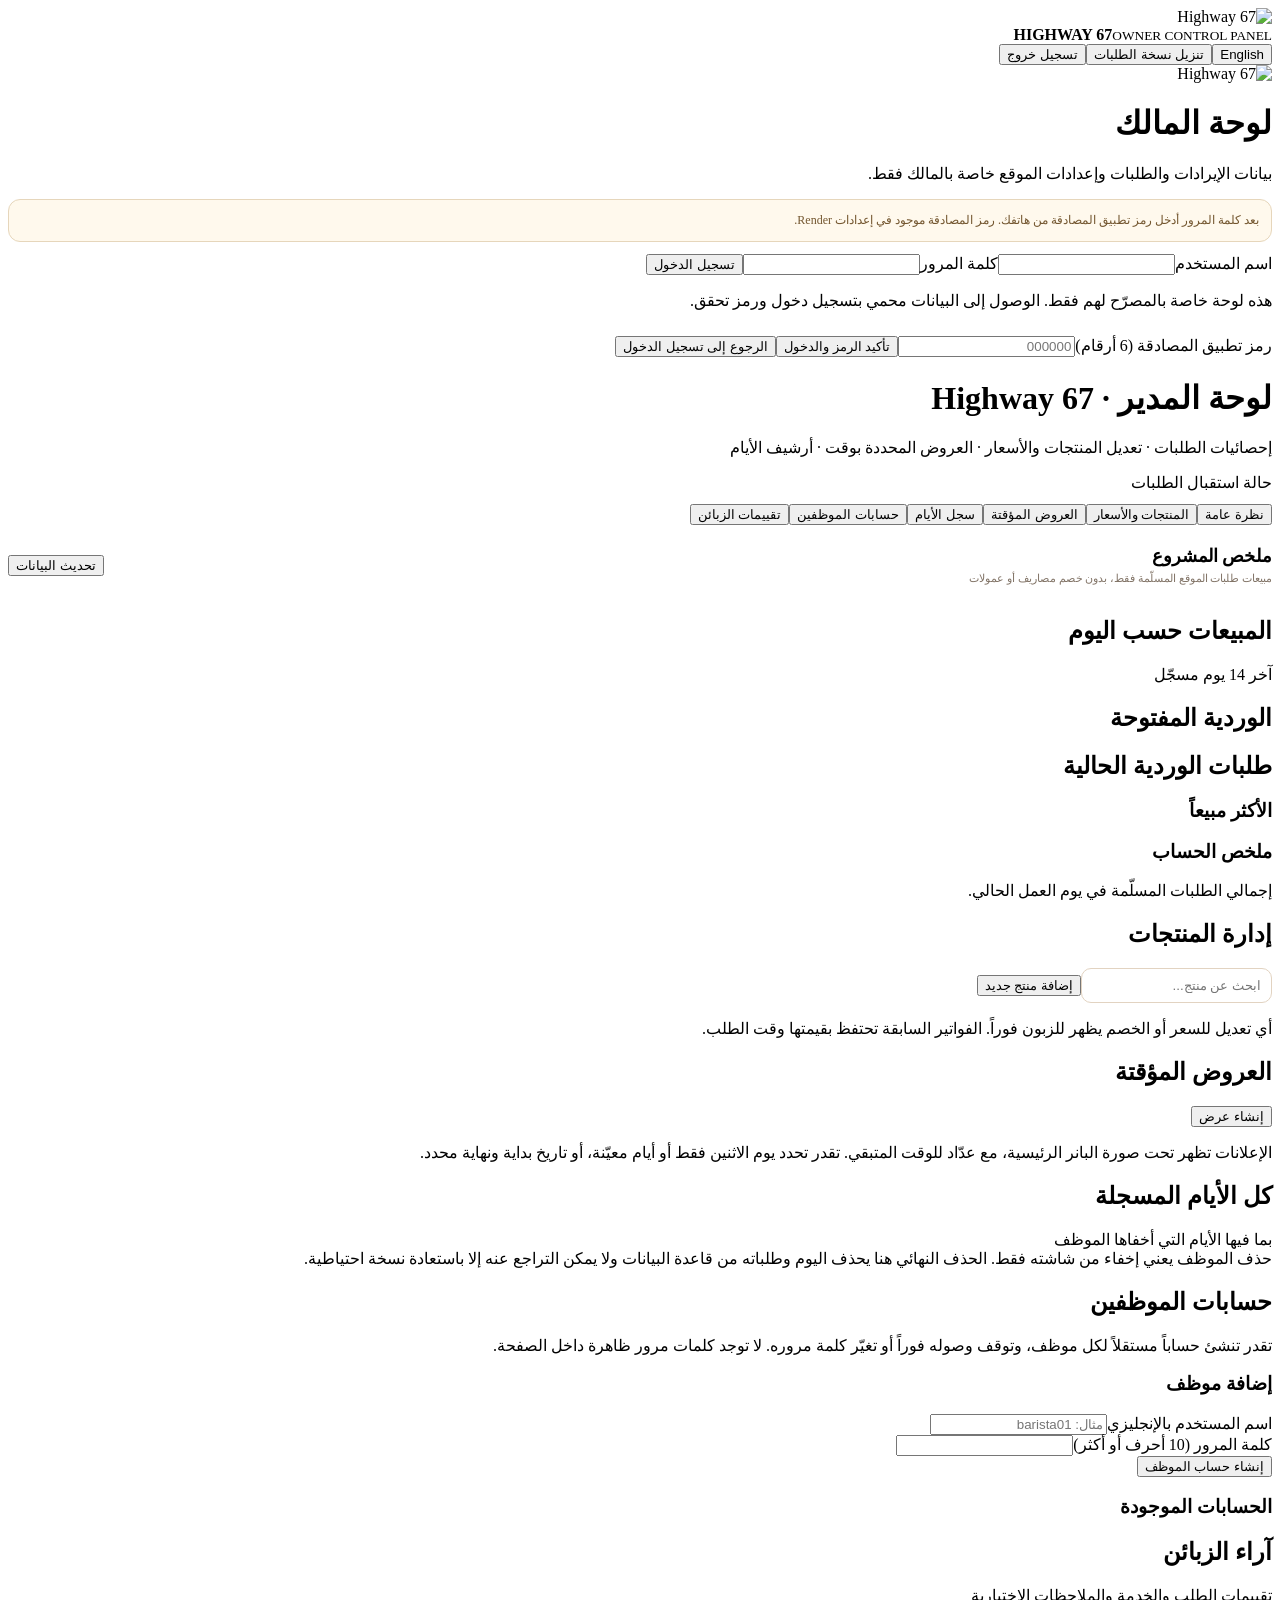
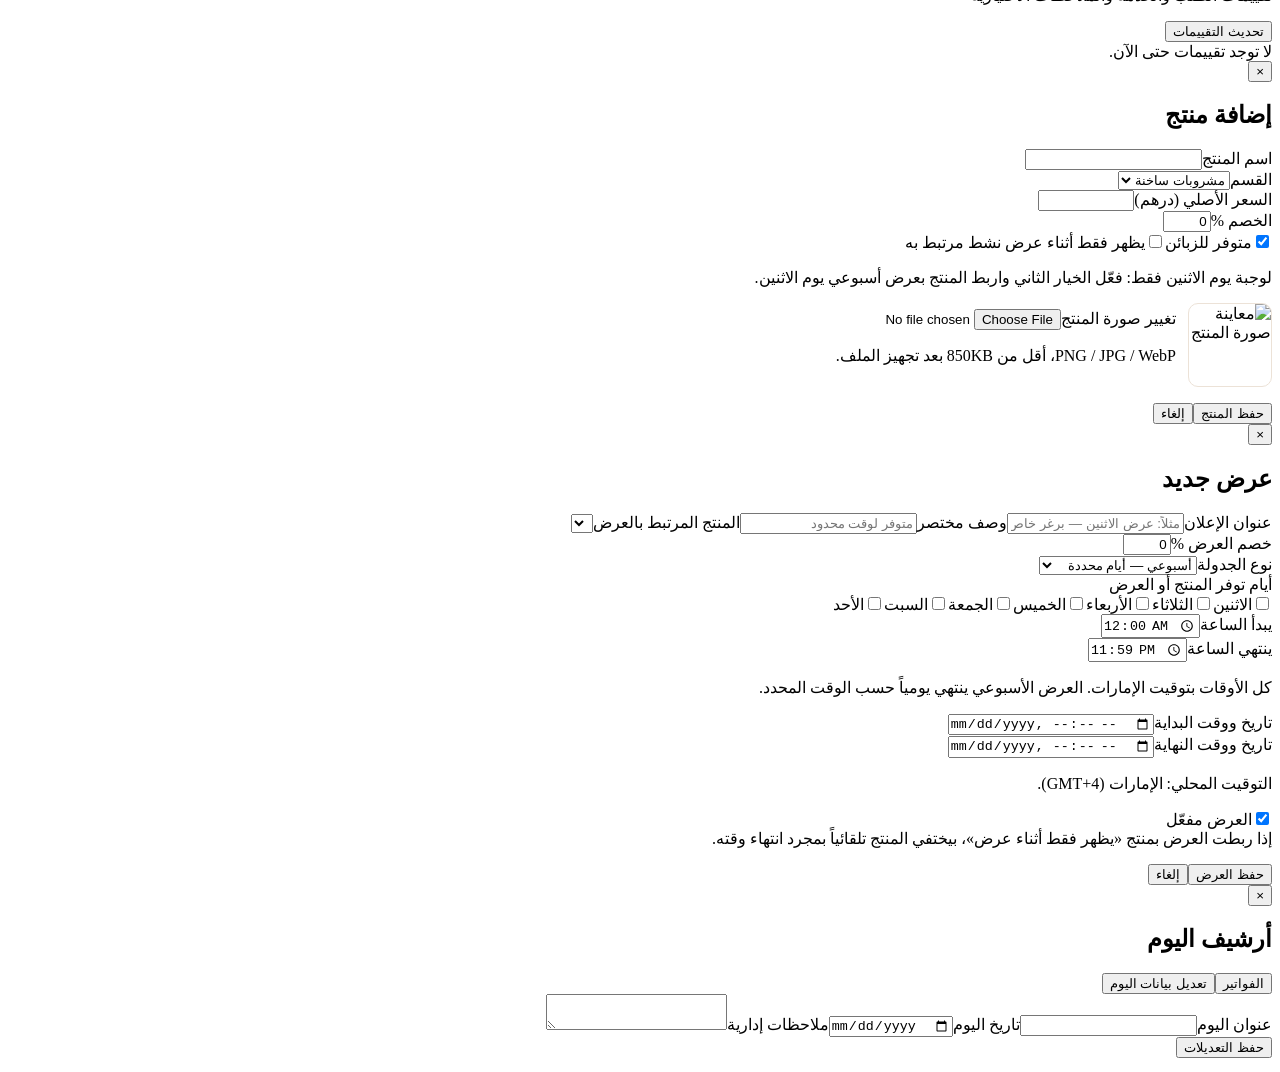
==== static/owner.html @ 9953841f "Clarify manager statistics reflect only delivered website orders" ====
<!doctype html><html lang="ar" dir="rtl"><head><meta charset="utf-8"><meta name="robots" content="noindex,nofollow"><meta name="viewport" content="width=device-width,initial-scale=1"><title>HIGHWAY 67 | المالك</title><link rel="stylesheet" href="/admin.css?v=6"><style>
.ownerTabs{margin-top:12px}.productRow{display:flex;align-items:center;gap:13px;padding:11px 0;border-bottom:1px solid #f1eae2;flex-wrap:wrap}.productRow img{width:72px;height:72px;object-fit:contain;border:1px solid #eee7dd;border-radius:9px}.productRow .pd{flex:1;min-width:160px}.productRow .pd b{display:block;font-size:14px}.productRow .pd small{color:#847365}.productRow .pvalue{min-width:90px}.promoMode{display:flex;gap:18px;align-items:center;background:#faf8f4;border-radius:12px;padding:12px}.promoMode label{margin:0;display:flex;align-items:center;gap:6px}.promoMode input{width:auto;margin:0}.uploadPreview{display:flex;align-items:center;gap:12px;margin-top:12px}.uploadPreview img{width:82px;height:82px;object-fit:contain;border:1px solid #ece2d7;border-radius:10px}
 .deleteInvoice{display:flex;justify-content:flex-end;padding:5px 14px 15px;margin-bottom:12px;border-bottom:1px solid #eee2d4}.deleteInvoice .button.red{background:#fff5f3;color:#a63832;border:1px solid #f0c7bf}.deleteInvoice .button.red:hover{background:#a63832;color:white}

/* Owner control workspace: readable metrics, product stock and mobile dashboard. */
.owner-2fa-note{border:1px solid #e6d6bb;background:#fff9ed;color:#73562f;border-radius:12px;padding:10px 12px;font-size:12px;line-height:1.8}
.owner-section-intro{display:flex;align-items:center;justify-content:space-between;gap:10px;margin:20px 0 12px;flex-wrap:wrap}
.owner-section-intro strong{font-size:18px;display:block}.owner-section-intro small{display:block;color:#827467;font-size:11px;margin-top:5px}
.owner-total-stats{display:grid;grid-template-columns:repeat(4,minmax(0,1fr));gap:12px;margin-bottom:16px}
.owner-total-card{border:1px solid #e7dbca;background:#fffcf7;padding:15px;border-radius:14px;min-width:0}
.owner-total-card .label{font-size:11px;color:#7d6b58;font-weight:750;margin-bottom:8px}.owner-total-card .value{font-size:clamp(18px,2.2vw,26px);font-weight:900;color:#3d2d20;white-space:nowrap}
.owner-total-card small{color:#8c7966;font-size:10px;display:block;margin-top:4px}
.owner-daily-panel{margin:0 0 18px}.owner-daily-sales{display:grid;gap:12px;max-height:400px;overflow-y:auto}
.owner-daily-row{display:grid;grid-template-columns:100px minmax(0,1fr) 100px;gap:10px;align-items:center}
.owner-daily-row small{color:#7e6a57}.owner-daily-track{height:12px;background:#f0e7dc;border-radius:20px;overflow:hidden}
.owner-daily-track i{display:block;height:100%;background:linear-gradient(90deg,#b98b4e,#7f5b31);border-radius:20px}
.owner-daily-row b{text-align:end;font-size:12px;color:#62462f}
#ownerProductSearch{max-width:210px;padding:9px 10px;border:1px solid #e2d3c1;border-radius:10px;background:white}
.productRow .owner-stock-btn{font-size:11px;white-space:nowrap}.productRow .owner-stock-state{font-size:11px;padding:5px 8px;border-radius:20px;background:#e2f2e7;color:#28734a;font-weight:800}
.productRow .owner-stock-state.off{background:#ffebe6;color:#a34635}
.owner-feedback-list{display:grid;gap:10px}.owner-review{border:1px solid #eadfcc;border-radius:13px;background:#fffdf9;padding:14px}
.owner-review .header{display:flex;justify-content:space-between;gap:12px;flex-wrap:wrap;margin-bottom:7px}
.owner-review .header b{font-size:13px}.owner-review .header small{color:#897968;font-size:11px}
.owner-review p{font-size:12px;color:#655342;line-height:1.65;margin:5px 0}.owner-review .stars{color:#cc9947;font-size:18px}
@media(max-width:900px){.owner-total-stats{grid-template-columns:repeat(2,minmax(0,1fr))}}
@media(max-width:600px){.owner-total-stats{gap:8px}.owner-total-card{padding:11px}.owner-total-card .value{font-size:18px}.owner-daily-row{grid-template-columns:75px minmax(0,1fr) 75px;gap:6px}.owner-daily-row b{font-size:10px}.ownerTabs{display:flex;flex-wrap:wrap;gap:6px}#ownerProductSearch{max-width:140px}.owner-section-intro strong{font-size:16px}}
</style></head><body data-language-page="owner">
<header><div class="brand"><img src="/assets/logo.webp" alt="Highway 67"><div><strong>HIGHWAY 67</strong><small>OWNER CONTROL PANEL</small></div></div><div class="headtools"><button id="langToggle" type="button" class="lang-toggle" aria-label="Switch to English">English</button><span id="clock"></span><button type="button" id="ownerExport" class="button outline sm hidden">تنزيل نسخة الطلبات</button><button class="button outline sm hidden" id="logout">تسجيل خروج</button></div></header>
<div class="loginScreen" id="loginScreen"><div class="loginbox"><img src="/assets/logo.webp" alt="Highway 67"><h1>لوحة المالك</h1><p>بيانات الإيرادات والطلبات وإعدادات الموقع خاصة بالمالك فقط.</p><p class="owner-2fa-note">بعد كلمة المرور أدخل رمز تطبيق المصادقة من هاتفك. رمز المصادقة موجود في إعدادات Render.</p><form id="loginForm"><label>اسم المستخدم</label><input id="username" autocomplete="username" required><label>كلمة المرور</label><input type="password" id="password" autocomplete="current-password" required><button class="button block" id="loginBtn" type="submit">تسجيل الدخول</button></form><p class="secureNotice">هذه لوحة خاصة بالمصرّح لهم فقط. الوصول إلى البيانات محمي بتسجيل دخول ورمز تحقق.</p><form class="hidden" id="verifyForm"><label>رمز تطبيق المصادقة (6 أرقام)</label><input type="text" id="otpCode" inputmode="numeric" pattern="[0-9]{4,10}" minlength="4" maxlength="10" autocomplete="one-time-code" placeholder="000000" required><button type="submit" class="button block" id="verifyBtn">تأكيد الرمز والدخول</button><button type="button" class="button outline block" style="margin-top:10px" id="backToLogin">الرجوع إلى تسجيل الدخول</button></form><div class="alert" id="loginError" role="alert"></div></div></div>
<main class="wrap hidden" id="dashboard"><div class="heading"><div><h1>لوحة المدير · Highway 67</h1><p>إحصائيات الطلبات · تعديل المنتجات والأسعار · العروض المحددة بوقت · أرشيف الأيام</p></div><span class="status" id="shiftStatus">حالة استقبال الطلبات</span></div>
<nav class="tabs ownerTabs" id="mainTabs"><button class="tab active" data-view="overview">نظرة عامة</button><button class="tab" data-view="products">المنتجات والأسعار</button><button class="tab" data-view="promos">العروض المؤقتة</button><button class="tab" data-view="archive">سجل الأيام</button><button class="tab" data-view="staffAccounts">حسابات الموظفين</button><button class="tab" data-view="feedback">تقييمات الزبائن</button></nav>
<section id="view-overview"><div class="owner-section-intro"><div><strong>ملخص المشروع</strong><small>مبيعات طلبات الموقع المسلّمة فقط، بدون خصم مصاريف أو عمولات</small></div><button class="button outline sm" type="button" id="ownerRefresh">تحديث البيانات</button></div><div class="owner-total-stats" id="ownerTotalStats"></div><div class="panel owner-daily-panel"><div class="sectionTitle"><h2>المبيعات حسب اليوم</h2><span class="small muted">آخر 14 يوم مسجّل</span></div><div id="ownerDailySales" class="owner-daily-sales"></div></div><div class="sectionTitle"><h2>الوردية المفتوحة</h2></div><div class="stats" id="overviewStats"></div><div class="two"><section class="panel"><div class="sectionTitle"><h2>طلبات الوردية الحالية</h2><span id="shiftIdLabel" class="muted small"></span></div><div class="list" id="recentOrders"></div></section><aside class="side"><section class="panel"><h3>الأكثر مبيعاً</h3><div id="overviewTop"></div></section><section class="panel"><h3>ملخص الحساب</h3><div id="overviewTotals"></div><div class="warning">إجمالي الطلبات المسلّمة في يوم العمل الحالي.</div></section></aside></div></section>
<section id="view-products" class="hidden"><div class="panel"><div class="sectionTitle"><h2>إدارة المنتجات</h2><div class="actions"><input type="search" id="ownerProductSearch" placeholder="ابحث عن منتج..." aria-label="بحث عن منتج"><button class="button" id="newProduct">إضافة منتج جديد</button></div></div><p class="hint">أي تعديل للسعر أو الخصم يظهر للزبون فوراً. الفواتير السابقة تحتفظ بقيمتها وقت الطلب.</p><div id="productList"></div></div></section>
<section id="view-promos" class="hidden"><div class="panel"><div class="sectionTitle"><h2>العروض المؤقتة</h2><button class="button" id="newPromo">إنشاء عرض</button></div><p class="hint">الإعلانات تظهر تحت صورة البانر الرئيسية، مع عدّاد للوقت المتبقي. تقدر تحدد يوم الاثنين فقط أو أيام معيّنة، أو تاريخ بداية ونهاية محدد.</p><div id="promoList" class="list"></div></div></section>
<section id="view-archive" class="hidden"><div class="panel"><div class="sectionTitle"><h2>كل الأيام المسجلة</h2><span class="small muted">بما فيها الأيام التي أخفاها الموظف</span></div><div class="warning" style="margin-bottom:15px">حذف الموظف يعني إخفاء من شاشته فقط. الحذف النهائي هنا يحذف اليوم وطلباته من قاعدة البيانات ولا يمكن التراجع عنه إلا باستعادة نسخة احتياطية.</div><div id="archiveList" class="archive"></div></div></section>
<section id="view-staffAccounts" class="hidden"><section class="panel"><h2>حسابات الموظفين</h2><p class="hint">تقدر تنشئ حساباً مستقلاً لكل موظف، وتوقف وصوله فوراً أو تغيّر كلمة مروره. لا توجد كلمات مرور ظاهرة داخل الصفحة.</p><div class="accountBox"><h3>إضافة موظف</h3><form id="newStaffForm"><div class="formgrid"><div><label>اسم المستخدم بالإنجليزي</label><input type="text" id="staffAccountName" autocomplete="off" pattern="[a-zA-Z0-9._-]{3,32}" minlength="3" maxlength="32" required placeholder="مثال: barista01"></div><div><label>كلمة المرور (10 أحرف أو أكثر)</label><input type="password" id="staffAccountPassword" minlength="10" maxlength="128" autocomplete="new-password" required></div></div><button class="button" type="submit" id="createStaffBtn">إنشاء حساب الموظف</button></form><p class="alert" id="accountError" role="alert"></p></div><h3>الحسابات الموجودة</h3><div id="staffAccountsList"></div></section></section>
<section id="view-feedback" class="hidden"><section class="panel"><div class="sectionTitle"><div><h2>آراء الزبائن</h2><p class="hint">تقييمات الطلب والخدمة والملاحظات الاختيارية</p></div><button class="button outline sm" type="button" id="refreshOwnerFeedback">تحديث التقييمات</button></div><div id="ownerFeedbackList" class="owner-feedback-list"><div class="empty">لا توجد تقييمات حتى الآن.</div></div></section></section>
</main>
<div id="productModal" class="modalBackdrop"><div class="modal"><button class="close" data-close="productModal">×</button><h2 id="productTitle">إضافة منتج</h2><form id="productForm"><input type="hidden" id="productId"><div class="formgrid"><div><label>اسم المنتج</label><input id="productName" maxlength="75" required></div><div><label>القسم</label><select id="productCat"><option value="Hot Drinks">مشروبات ساخنة</option><option value="Cold Drinks">مشروبات باردة</option><option value="Croissants">كرواسون</option><option value="Desserts">حلويات</option><option value="Other">أخرى</option></select></div><div><label>السعر الأصلي (درهم)</label><input id="productPrice" type="number" min="0" max="10000" step="0.01" required></div><div><label>الخصم %</label><input id="productDiscount" type="number" min="0" max="90" step="1" value="0" required></div></div><label class="fieldcheck"><input type="checkbox" id="productAvailable" checked>متوفر للزبائن</label><label class="fieldcheck"><input type="checkbox" id="productPromoOnly">يظهر فقط أثناء عرض نشط مرتبط به</label><p class="hint">لوجبة يوم الاثنين فقط: فعّل الخيار الثاني واربط المنتج بعرض أسبوعي يوم الاثنين.</p><div class="uploadPreview"><img id="productImage" src="/assets/hot.webp" alt="معاينة صورة المنتج"><div><label for="productUpload">تغيير صورة المنتج</label><input type="file" id="productUpload" accept="image/png,image/jpeg,image/webp" style="max-width:280px"><p class="hint">PNG / JPG / WebP، أقل من 850KB بعد تجهيز الملف.</p></div></div><p id="productError" class="alert"></p><div class="formactions"><button type="submit" class="button" id="saveProduct">حفظ المنتج</button><button type="button" class="button outline" data-close="productModal">إلغاء</button></div></form></div></div>
<div id="promoModal" class="modalBackdrop"><div class="modal"><button class="close" data-close="promoModal">×</button><h2 id="promoTitle">عرض جديد</h2><form id="promoForm"><input type="hidden" id="promoId"><label>عنوان الإعلان</label><input id="promoName" required maxlength="85" placeholder="مثلاً: عرض الاثنين — برغر خاص"><label>وصف مختصر</label><input id="promoSubtitle" maxlength="170" placeholder="متوفر لوقت محدود"><label>المنتج المرتبط بالعرض</label><select id="promoProduct" required></select><div class="formgrid"><div><label>خصم العرض %</label><input id="promoDiscount" type="number" min="0" max="90" step="1" value="0" required></div><div><label>نوع الجدولة</label><select id="promoMode"><option value="weekly">أسبوعي — أيام محددة</option><option value="one_time">تاريخ محدد — مرة واحدة</option></select></div></div>
<div id="weeklyFields"><label>أيام توفر المنتج أو العرض</label><div class="weekdays"><label><input type="checkbox" value="0" class="dayCheck">الاثنين</label><label><input type="checkbox" value="1" class="dayCheck">الثلاثاء</label><label><input type="checkbox" value="2" class="dayCheck">الأربعاء</label><label><input type="checkbox" value="3" class="dayCheck">الخميس</label><label><input type="checkbox" value="4" class="dayCheck">الجمعة</label><label><input type="checkbox" value="5" class="dayCheck">السبت</label><label><input type="checkbox" value="6" class="dayCheck">الأحد</label></div><div class="formgrid"><div><label>يبدأ الساعة</label><input id="promoStartTime" type="time" value="00:00"></div><div><label>ينتهي الساعة</label><input id="promoEndTime" type="time" value="23:59"></div></div><p class="hint">كل الأوقات بتوقيت الإمارات. العرض الأسبوعي ينتهي يومياً حسب الوقت المحدد.</p></div>
<div id="onceFields" class="hidden"><div class="formgrid"><div><label>تاريخ ووقت البداية</label><input type="datetime-local" id="promoStartAt"></div><div><label>تاريخ ووقت النهاية</label><input type="datetime-local" id="promoEndAt"></div></div><p class="hint">التوقيت المحلي: الإمارات (GMT+4).</p></div>
<label class="fieldcheck"><input id="promoEnabled" type="checkbox" checked>العرض مفعّل</label><div class="hint">إذا ربطت العرض بمنتج «يظهر فقط أثناء عرض»، بيختفي المنتج تلقائياً بمجرد انتهاء وقته.</div><p id="promoError" class="alert"></p><div class="formactions"><button type="submit" class="button" id="savePromo">حفظ العرض</button><button type="button" class="button outline" data-close="promoModal">إلغاء</button></div></form></div></div>
<div id="shiftModal" class="modalBackdrop"><div class="modal"><button class="close" data-close="shiftModal">×</button><h2 id="shiftModalTitle">أرشيف اليوم</h2><div id="shiftModalStats" class="stats" style="grid-template-columns:repeat(2,1fr)"></div><nav class="tabs"><button class="tab active" data-archivetab="details">الفواتير</button><button class="tab" data-archivetab="edit">تعديل بيانات اليوم</button></nav><div class="list" id="shiftModalOrders"></div><form class="hidden" id="shiftEdit"><label>عنوان اليوم</label><input id="shiftEditLabel" maxlength="70"><label>تاريخ اليوم</label><input id="shiftEditDate" type="date" required><label>ملاحظات إدارية</label><textarea id="shiftEditNotes" maxlength="400"></textarea><div class="formactions"><button type="submit" class="button">حفظ التعديلات</button></div></form><p id="shiftModalError" class="alert"></p></div></div>
<script src="/i18n.js?v=6"></script><script src="/admin-common.js?v=6"></script><script src="/owner.js?v=6"></script></body></html>
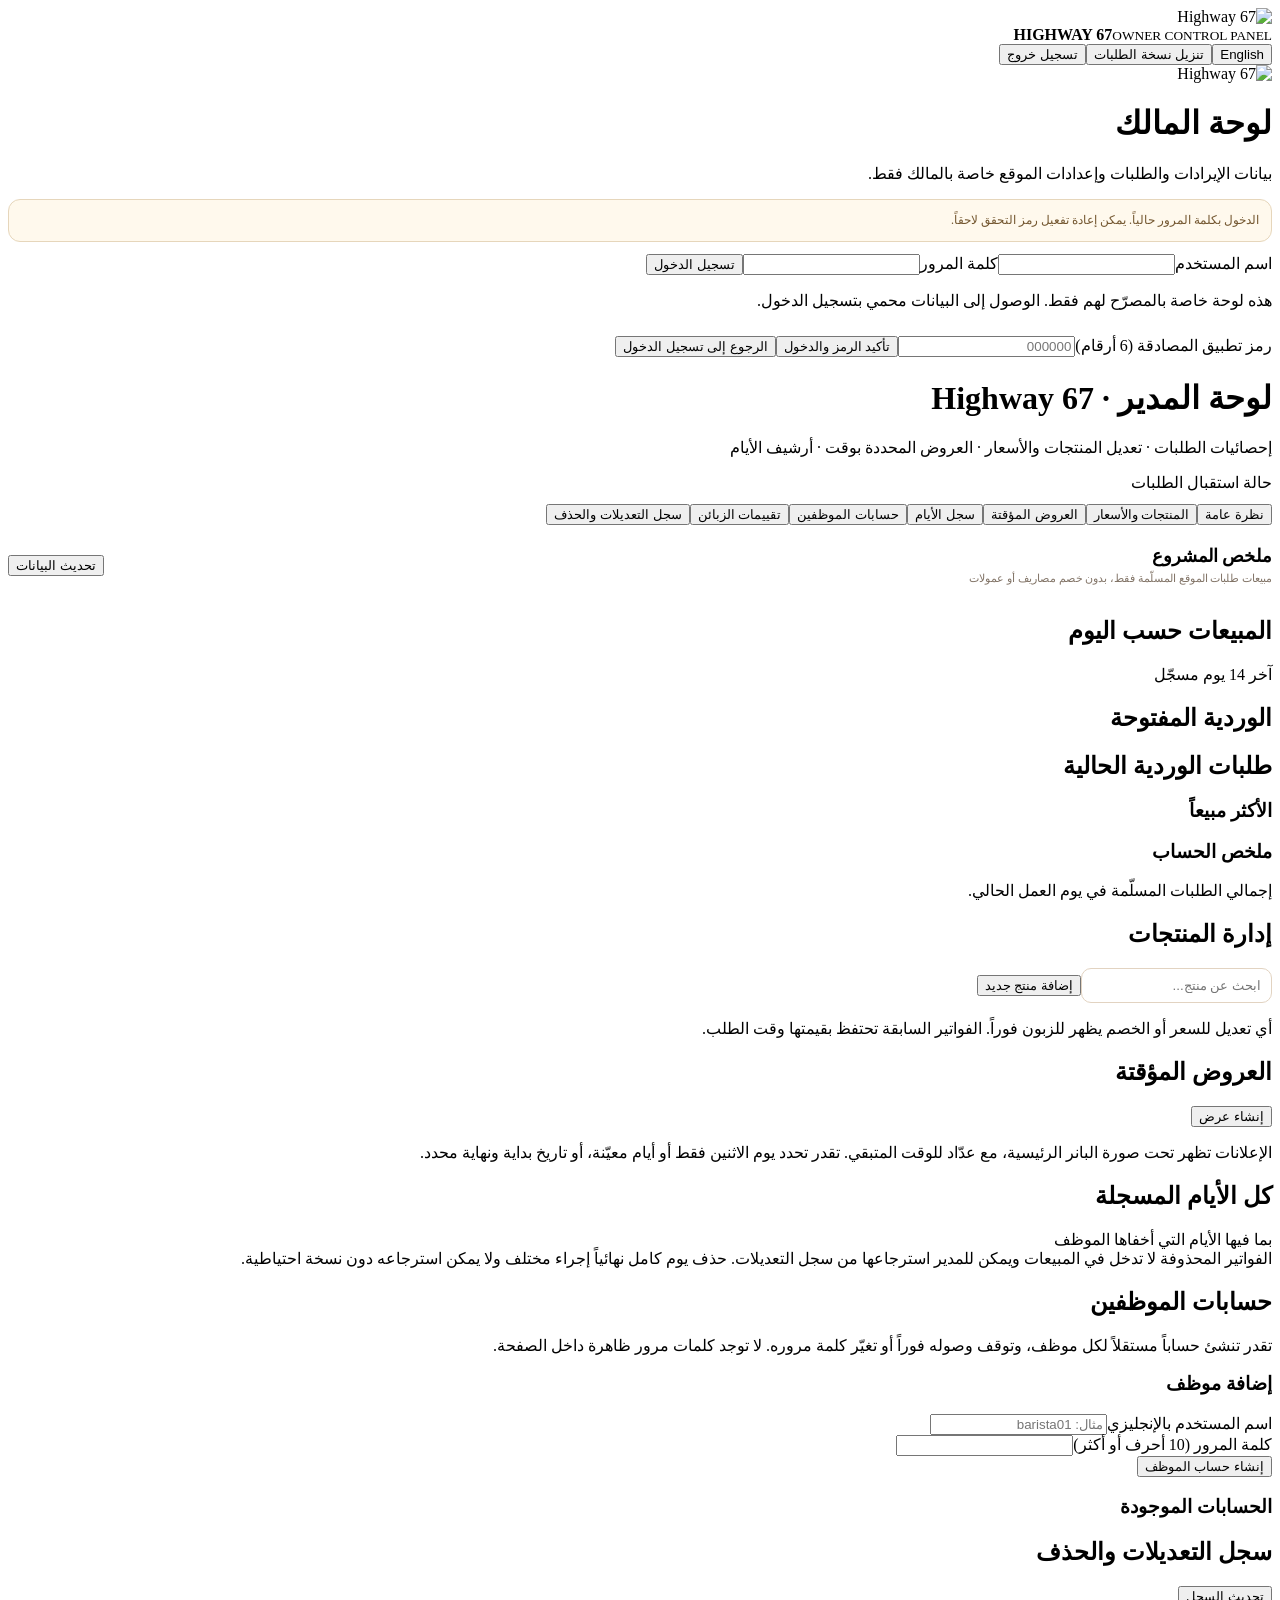
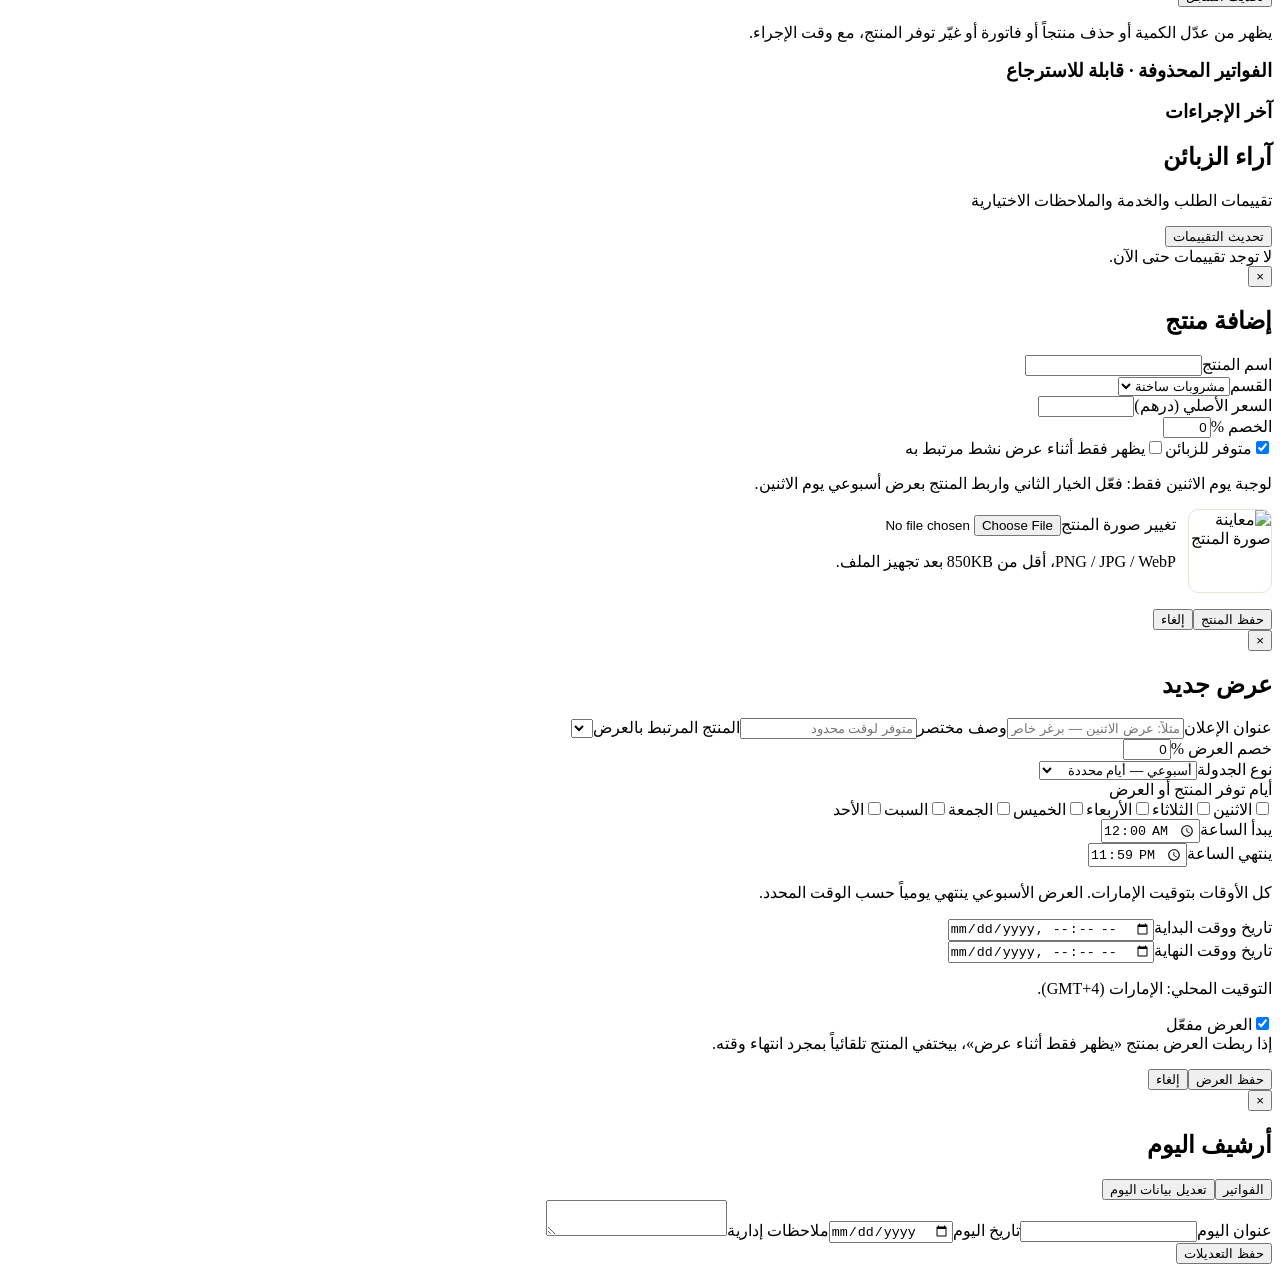
==== commit 713951b3: "Configure owner password login and expose invoice activity interfaces" ====
--- a/static/owner.html
+++ b/static/owner.html
@@ -26,15 +26,15 @@
 @media(max-width:600px){.owner-total-stats{gap:8px}.owner-total-card{padding:11px}.owner-total-card .value{font-size:18px}.owner-daily-row{grid-template-columns:75px minmax(0,1fr) 75px;gap:6px}.owner-daily-row b{font-size:10px}.ownerTabs{display:flex;flex-wrap:wrap;gap:6px}#ownerProductSearch{max-width:140px}.owner-section-intro strong{font-size:16px}}
 </style></head><body data-language-page="owner">
 <header><div class="brand"><img src="/assets/logo.webp" alt="Highway 67"><div><strong>HIGHWAY 67</strong><small>OWNER CONTROL PANEL</small></div></div><div class="headtools"><button id="langToggle" type="button" class="lang-toggle" aria-label="Switch to English">English</button><span id="clock"></span><button type="button" id="ownerExport" class="button outline sm hidden">تنزيل نسخة الطلبات</button><button class="button outline sm hidden" id="logout">تسجيل خروج</button></div></header>
-<div class="loginScreen" id="loginScreen"><div class="loginbox"><img src="/assets/logo.webp" alt="Highway 67"><h1>لوحة المالك</h1><p>بيانات الإيرادات والطلبات وإعدادات الموقع خاصة بالمالك فقط.</p><p class="owner-2fa-note">بعد كلمة المرور أدخل رمز تطبيق المصادقة من هاتفك. رمز المصادقة موجود في إعدادات Render.</p><form id="loginForm"><label>اسم المستخدم</label><input id="username" autocomplete="username" required><label>كلمة المرور</label><input type="password" id="password" autocomplete="current-password" required><button class="button block" id="loginBtn" type="submit">تسجيل الدخول</button></form><p class="secureNotice">هذه لوحة خاصة بالمصرّح لهم فقط. الوصول إلى البيانات محمي بتسجيل دخول ورمز تحقق.</p><form class="hidden" id="verifyForm"><label>رمز تطبيق المصادقة (6 أرقام)</label><input type="text" id="otpCode" inputmode="numeric" pattern="[0-9]{4,10}" minlength="4" maxlength="10" autocomplete="one-time-code" placeholder="000000" required><button type="submit" class="button block" id="verifyBtn">تأكيد الرمز والدخول</button><button type="button" class="button outline block" style="margin-top:10px" id="backToLogin">الرجوع إلى تسجيل الدخول</button></form><div class="alert" id="loginError" role="alert"></div></div></div>
+<div class="loginScreen" id="loginScreen"><div class="loginbox"><img src="/assets/logo.webp" alt="Highway 67"><h1>لوحة المالك</h1><p>بيانات الإيرادات والطلبات وإعدادات الموقع خاصة بالمالك فقط.</p><p class="owner-2fa-note">الدخول بكلمة المرور حالياً. يمكن إعادة تفعيل رمز التحقق لاحقاً.</p><form id="loginForm"><label>اسم المستخدم</label><input id="username" autocomplete="username" required><label>كلمة المرور</label><input type="password" id="password" autocomplete="current-password" required><button class="button block" id="loginBtn" type="submit">تسجيل الدخول</button></form><p class="secureNotice">هذه لوحة خاصة بالمصرّح لهم فقط. الوصول إلى البيانات محمي بتسجيل الدخول.</p><form class="hidden" id="verifyForm"><label>رمز تطبيق المصادقة (6 أرقام)</label><input type="text" id="otpCode" inputmode="numeric" pattern="[0-9]{4,10}" minlength="4" maxlength="10" autocomplete="one-time-code" placeholder="000000" required><button type="submit" class="button block" id="verifyBtn">تأكيد الرمز والدخول</button><button type="button" class="button outline block" style="margin-top:10px" id="backToLogin">الرجوع إلى تسجيل الدخول</button></form><div class="alert" id="loginError" role="alert"></div></div></div>
 <main class="wrap hidden" id="dashboard"><div class="heading"><div><h1>لوحة المدير · Highway 67</h1><p>إحصائيات الطلبات · تعديل المنتجات والأسعار · العروض المحددة بوقت · أرشيف الأيام</p></div><span class="status" id="shiftStatus">حالة استقبال الطلبات</span></div>
-<nav class="tabs ownerTabs" id="mainTabs"><button class="tab active" data-view="overview">نظرة عامة</button><button class="tab" data-view="products">المنتجات والأسعار</button><button class="tab" data-view="promos">العروض المؤقتة</button><button class="tab" data-view="archive">سجل الأيام</button><button class="tab" data-view="staffAccounts">حسابات الموظفين</button><button class="tab" data-view="feedback">تقييمات الزبائن</button></nav>
+<nav class="tabs ownerTabs" id="mainTabs"><button class="tab active" data-view="overview">نظرة عامة</button><button class="tab" data-view="products">المنتجات والأسعار</button><button class="tab" data-view="promos">العروض المؤقتة</button><button class="tab" data-view="archive">سجل الأيام</button><button class="tab" data-view="staffAccounts">حسابات الموظفين</button><button class="tab" data-view="feedback">تقييمات الزبائن</button><button class="tab" data-view="activity">سجل التعديلات والحذف</button></nav>
 <section id="view-overview"><div class="owner-section-intro"><div><strong>ملخص المشروع</strong><small>مبيعات طلبات الموقع المسلّمة فقط، بدون خصم مصاريف أو عمولات</small></div><button class="button outline sm" type="button" id="ownerRefresh">تحديث البيانات</button></div><div class="owner-total-stats" id="ownerTotalStats"></div><div class="panel owner-daily-panel"><div class="sectionTitle"><h2>المبيعات حسب اليوم</h2><span class="small muted">آخر 14 يوم مسجّل</span></div><div id="ownerDailySales" class="owner-daily-sales"></div></div><div class="sectionTitle"><h2>الوردية المفتوحة</h2></div><div class="stats" id="overviewStats"></div><div class="two"><section class="panel"><div class="sectionTitle"><h2>طلبات الوردية الحالية</h2><span id="shiftIdLabel" class="muted small"></span></div><div class="list" id="recentOrders"></div></section><aside class="side"><section class="panel"><h3>الأكثر مبيعاً</h3><div id="overviewTop"></div></section><section class="panel"><h3>ملخص الحساب</h3><div id="overviewTotals"></div><div class="warning">إجمالي الطلبات المسلّمة في يوم العمل الحالي.</div></section></aside></div></section>
 <section id="view-products" class="hidden"><div class="panel"><div class="sectionTitle"><h2>إدارة المنتجات</h2><div class="actions"><input type="search" id="ownerProductSearch" placeholder="ابحث عن منتج..." aria-label="بحث عن منتج"><button class="button" id="newProduct">إضافة منتج جديد</button></div></div><p class="hint">أي تعديل للسعر أو الخصم يظهر للزبون فوراً. الفواتير السابقة تحتفظ بقيمتها وقت الطلب.</p><div id="productList"></div></div></section>
 <section id="view-promos" class="hidden"><div class="panel"><div class="sectionTitle"><h2>العروض المؤقتة</h2><button class="button" id="newPromo">إنشاء عرض</button></div><p class="hint">الإعلانات تظهر تحت صورة البانر الرئيسية، مع عدّاد للوقت المتبقي. تقدر تحدد يوم الاثنين فقط أو أيام معيّنة، أو تاريخ بداية ونهاية محدد.</p><div id="promoList" class="list"></div></div></section>
-<section id="view-archive" class="hidden"><div class="panel"><div class="sectionTitle"><h2>كل الأيام المسجلة</h2><span class="small muted">بما فيها الأيام التي أخفاها الموظف</span></div><div class="warning" style="margin-bottom:15px">حذف الموظف يعني إخفاء من شاشته فقط. الحذف النهائي هنا يحذف اليوم وطلباته من قاعدة البيانات ولا يمكن التراجع عنه إلا باستعادة نسخة احتياطية.</div><div id="archiveList" class="archive"></div></div></section>
+<section id="view-archive" class="hidden"><div class="panel"><div class="sectionTitle"><h2>كل الأيام المسجلة</h2><span class="small muted">بما فيها الأيام التي أخفاها الموظف</span></div><div class="warning" style="margin-bottom:15px">الفواتير المحذوفة لا تدخل في المبيعات ويمكن للمدير استرجاعها من سجل التعديلات. حذف يوم كامل نهائياً إجراء مختلف ولا يمكن استرجاعه دون نسخة احتياطية.</div><div id="archiveList" class="archive"></div></div></section>
 <section id="view-staffAccounts" class="hidden"><section class="panel"><h2>حسابات الموظفين</h2><p class="hint">تقدر تنشئ حساباً مستقلاً لكل موظف، وتوقف وصوله فوراً أو تغيّر كلمة مروره. لا توجد كلمات مرور ظاهرة داخل الصفحة.</p><div class="accountBox"><h3>إضافة موظف</h3><form id="newStaffForm"><div class="formgrid"><div><label>اسم المستخدم بالإنجليزي</label><input type="text" id="staffAccountName" autocomplete="off" pattern="[a-zA-Z0-9._-]{3,32}" minlength="3" maxlength="32" required placeholder="مثال: barista01"></div><div><label>كلمة المرور (10 أحرف أو أكثر)</label><input type="password" id="staffAccountPassword" minlength="10" maxlength="128" autocomplete="new-password" required></div></div><button class="button" type="submit" id="createStaffBtn">إنشاء حساب الموظف</button></form><p class="alert" id="accountError" role="alert"></p></div><h3>الحسابات الموجودة</h3><div id="staffAccountsList"></div></section></section>
-<section id="view-feedback" class="hidden"><section class="panel"><div class="sectionTitle"><div><h2>آراء الزبائن</h2><p class="hint">تقييمات الطلب والخدمة والملاحظات الاختيارية</p></div><button class="button outline sm" type="button" id="refreshOwnerFeedback">تحديث التقييمات</button></div><div id="ownerFeedbackList" class="owner-feedback-list"><div class="empty">لا توجد تقييمات حتى الآن.</div></div></section></section>
+<section id="view-activity" class="hidden"><div class="panel"><div class="sectionTitle"><h2>سجل التعديلات والحذف</h2><button type="button" class="button outline sm" id="refreshOwnerActivity">تحديث السجل</button></div><p class="hint">يظهر من عدّل الكمية أو حذف منتجاً أو فاتورة أو غيّر توفر المنتج، مع وقت الإجراء.</p><h3>الفواتير المحذوفة · قابلة للاسترجاع</h3><div id="ownerDeletedInvoices" class="activity-list"></div><h3>آخر الإجراءات</h3><div id="ownerActivityList" class="activity-list"></div></div></section><section id="view-feedback" class="hidden"><section class="panel"><div class="sectionTitle"><div><h2>آراء الزبائن</h2><p class="hint">تقييمات الطلب والخدمة والملاحظات الاختيارية</p></div><button class="button outline sm" type="button" id="refreshOwnerFeedback">تحديث التقييمات</button></div><div id="ownerFeedbackList" class="owner-feedback-list"><div class="empty">لا توجد تقييمات حتى الآن.</div></div></section></section>
 </main>
 <div id="productModal" class="modalBackdrop"><div class="modal"><button class="close" data-close="productModal">×</button><h2 id="productTitle">إضافة منتج</h2><form id="productForm"><input type="hidden" id="productId"><div class="formgrid"><div><label>اسم المنتج</label><input id="productName" maxlength="75" required></div><div><label>القسم</label><select id="productCat"><option value="Hot Drinks">مشروبات ساخنة</option><option value="Cold Drinks">مشروبات باردة</option><option value="Croissants">كرواسون</option><option value="Desserts">حلويات</option><option value="Other">أخرى</option></select></div><div><label>السعر الأصلي (درهم)</label><input id="productPrice" type="number" min="0" max="10000" step="0.01" required></div><div><label>الخصم %</label><input id="productDiscount" type="number" min="0" max="90" step="1" value="0" required></div></div><label class="fieldcheck"><input type="checkbox" id="productAvailable" checked>متوفر للزبائن</label><label class="fieldcheck"><input type="checkbox" id="productPromoOnly">يظهر فقط أثناء عرض نشط مرتبط به</label><p class="hint">لوجبة يوم الاثنين فقط: فعّل الخيار الثاني واربط المنتج بعرض أسبوعي يوم الاثنين.</p><div class="uploadPreview"><img id="productImage" src="/assets/hot.webp" alt="معاينة صورة المنتج"><div><label for="productUpload">تغيير صورة المنتج</label><input type="file" id="productUpload" accept="image/png,image/jpeg,image/webp" style="max-width:280px"><p class="hint">PNG / JPG / WebP، أقل من 850KB بعد تجهيز الملف.</p></div></div><p id="productError" class="alert"></p><div class="formactions"><button type="submit" class="button" id="saveProduct">حفظ المنتج</button><button type="button" class="button outline" data-close="productModal">إلغاء</button></div></form></div></div>
 <div id="promoModal" class="modalBackdrop"><div class="modal"><button class="close" data-close="promoModal">×</button><h2 id="promoTitle">عرض جديد</h2><form id="promoForm"><input type="hidden" id="promoId"><label>عنوان الإعلان</label><input id="promoName" required maxlength="85" placeholder="مثلاً: عرض الاثنين — برغر خاص"><label>وصف مختصر</label><input id="promoSubtitle" maxlength="170" placeholder="متوفر لوقت محدود"><label>المنتج المرتبط بالعرض</label><select id="promoProduct" required></select><div class="formgrid"><div><label>خصم العرض %</label><input id="promoDiscount" type="number" min="0" max="90" step="1" value="0" required></div><div><label>نوع الجدولة</label><select id="promoMode"><option value="weekly">أسبوعي — أيام محددة</option><option value="one_time">تاريخ محدد — مرة واحدة</option></select></div></div>
@@ -42,4 +42,4 @@
 <div id="onceFields" class="hidden"><div class="formgrid"><div><label>تاريخ ووقت البداية</label><input type="datetime-local" id="promoStartAt"></div><div><label>تاريخ ووقت النهاية</label><input type="datetime-local" id="promoEndAt"></div></div><p class="hint">التوقيت المحلي: الإمارات (GMT+4).</p></div>
 <label class="fieldcheck"><input id="promoEnabled" type="checkbox" checked>العرض مفعّل</label><div class="hint">إذا ربطت العرض بمنتج «يظهر فقط أثناء عرض»، بيختفي المنتج تلقائياً بمجرد انتهاء وقته.</div><p id="promoError" class="alert"></p><div class="formactions"><button type="submit" class="button" id="savePromo">حفظ العرض</button><button type="button" class="button outline" data-close="promoModal">إلغاء</button></div></form></div></div>
 <div id="shiftModal" class="modalBackdrop"><div class="modal"><button class="close" data-close="shiftModal">×</button><h2 id="shiftModalTitle">أرشيف اليوم</h2><div id="shiftModalStats" class="stats" style="grid-template-columns:repeat(2,1fr)"></div><nav class="tabs"><button class="tab active" data-archivetab="details">الفواتير</button><button class="tab" data-archivetab="edit">تعديل بيانات اليوم</button></nav><div class="list" id="shiftModalOrders"></div><form class="hidden" id="shiftEdit"><label>عنوان اليوم</label><input id="shiftEditLabel" maxlength="70"><label>تاريخ اليوم</label><input id="shiftEditDate" type="date" required><label>ملاحظات إدارية</label><textarea id="shiftEditNotes" maxlength="400"></textarea><div class="formactions"><button type="submit" class="button">حفظ التعديلات</button></div></form><p id="shiftModalError" class="alert"></p></div></div>
-<script src="/i18n.js?v=6"></script><script src="/admin-common.js?v=6"></script><script src="/owner.js?v=6"></script></body></html>+<script src="/i18n.js?v=8"></script><script src="/admin-common.js?v=8"></script><script src="/owner.js?v=8"></script></body></html>
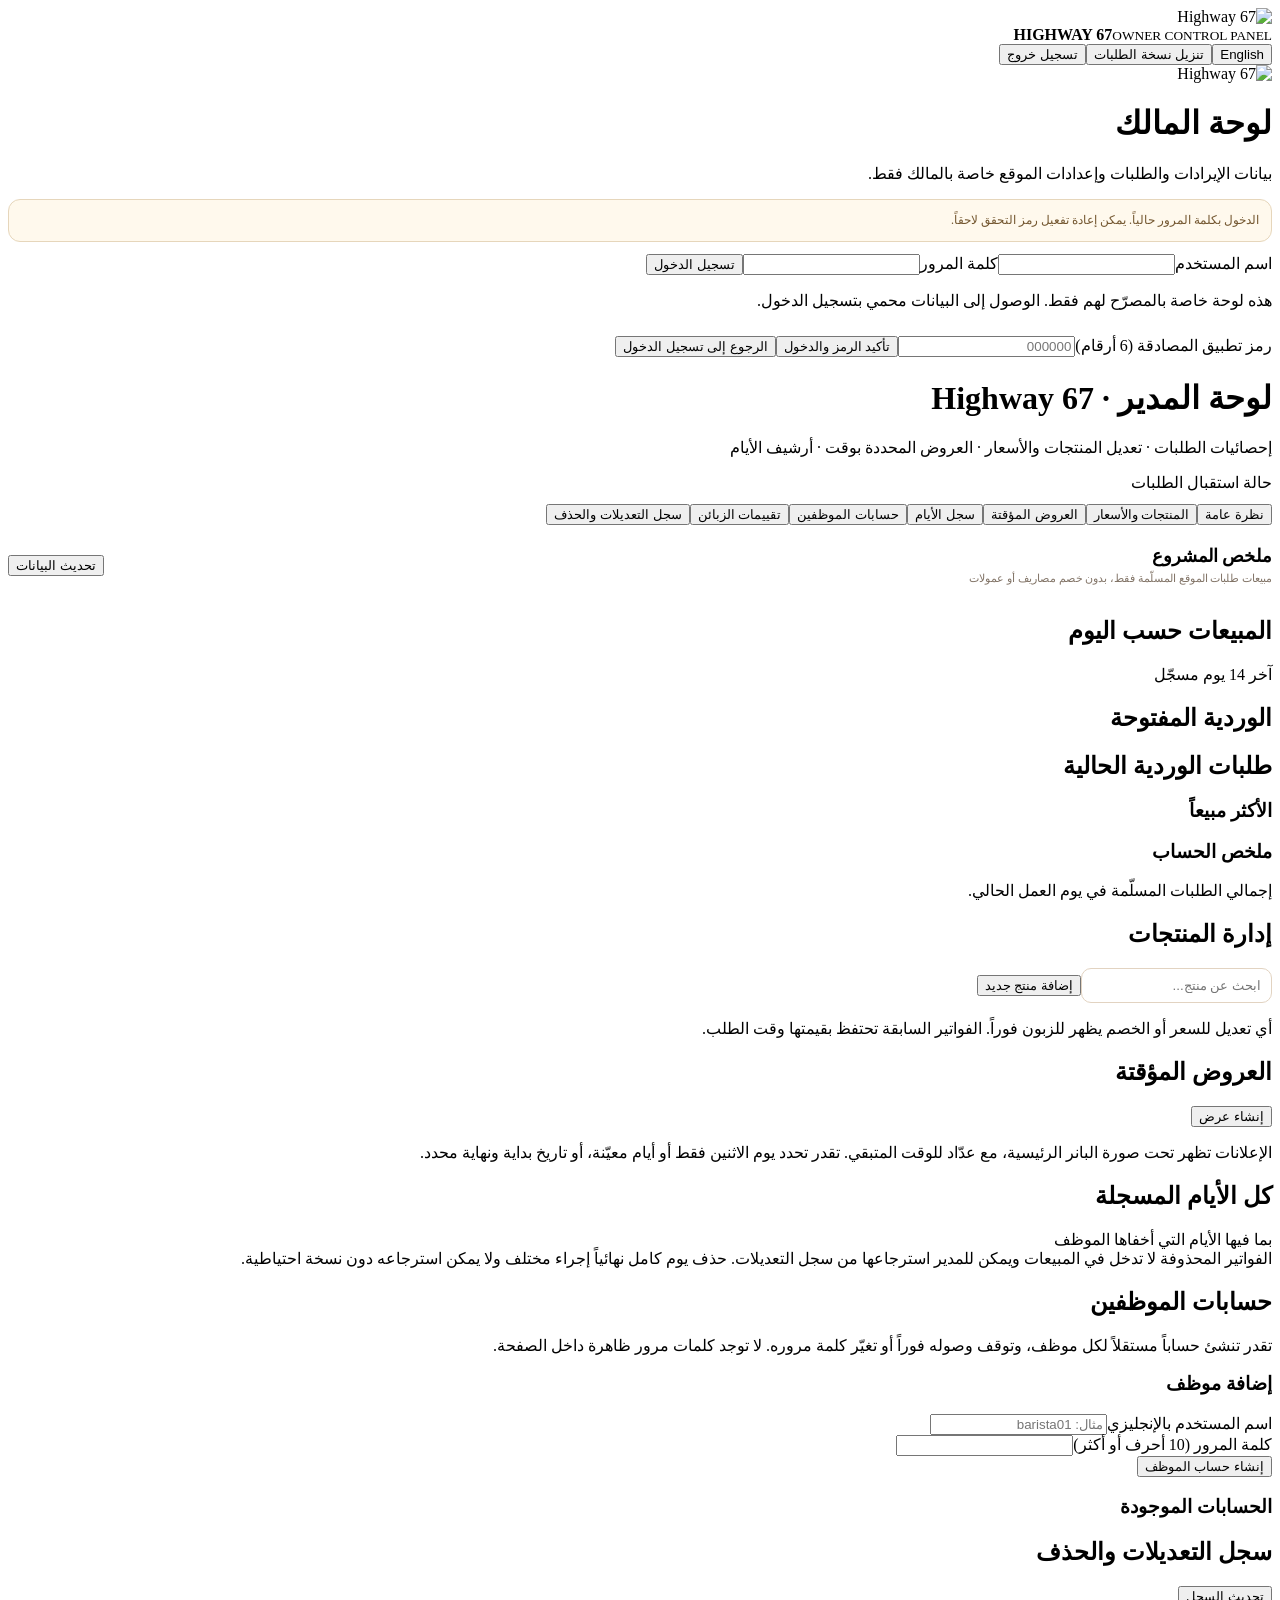
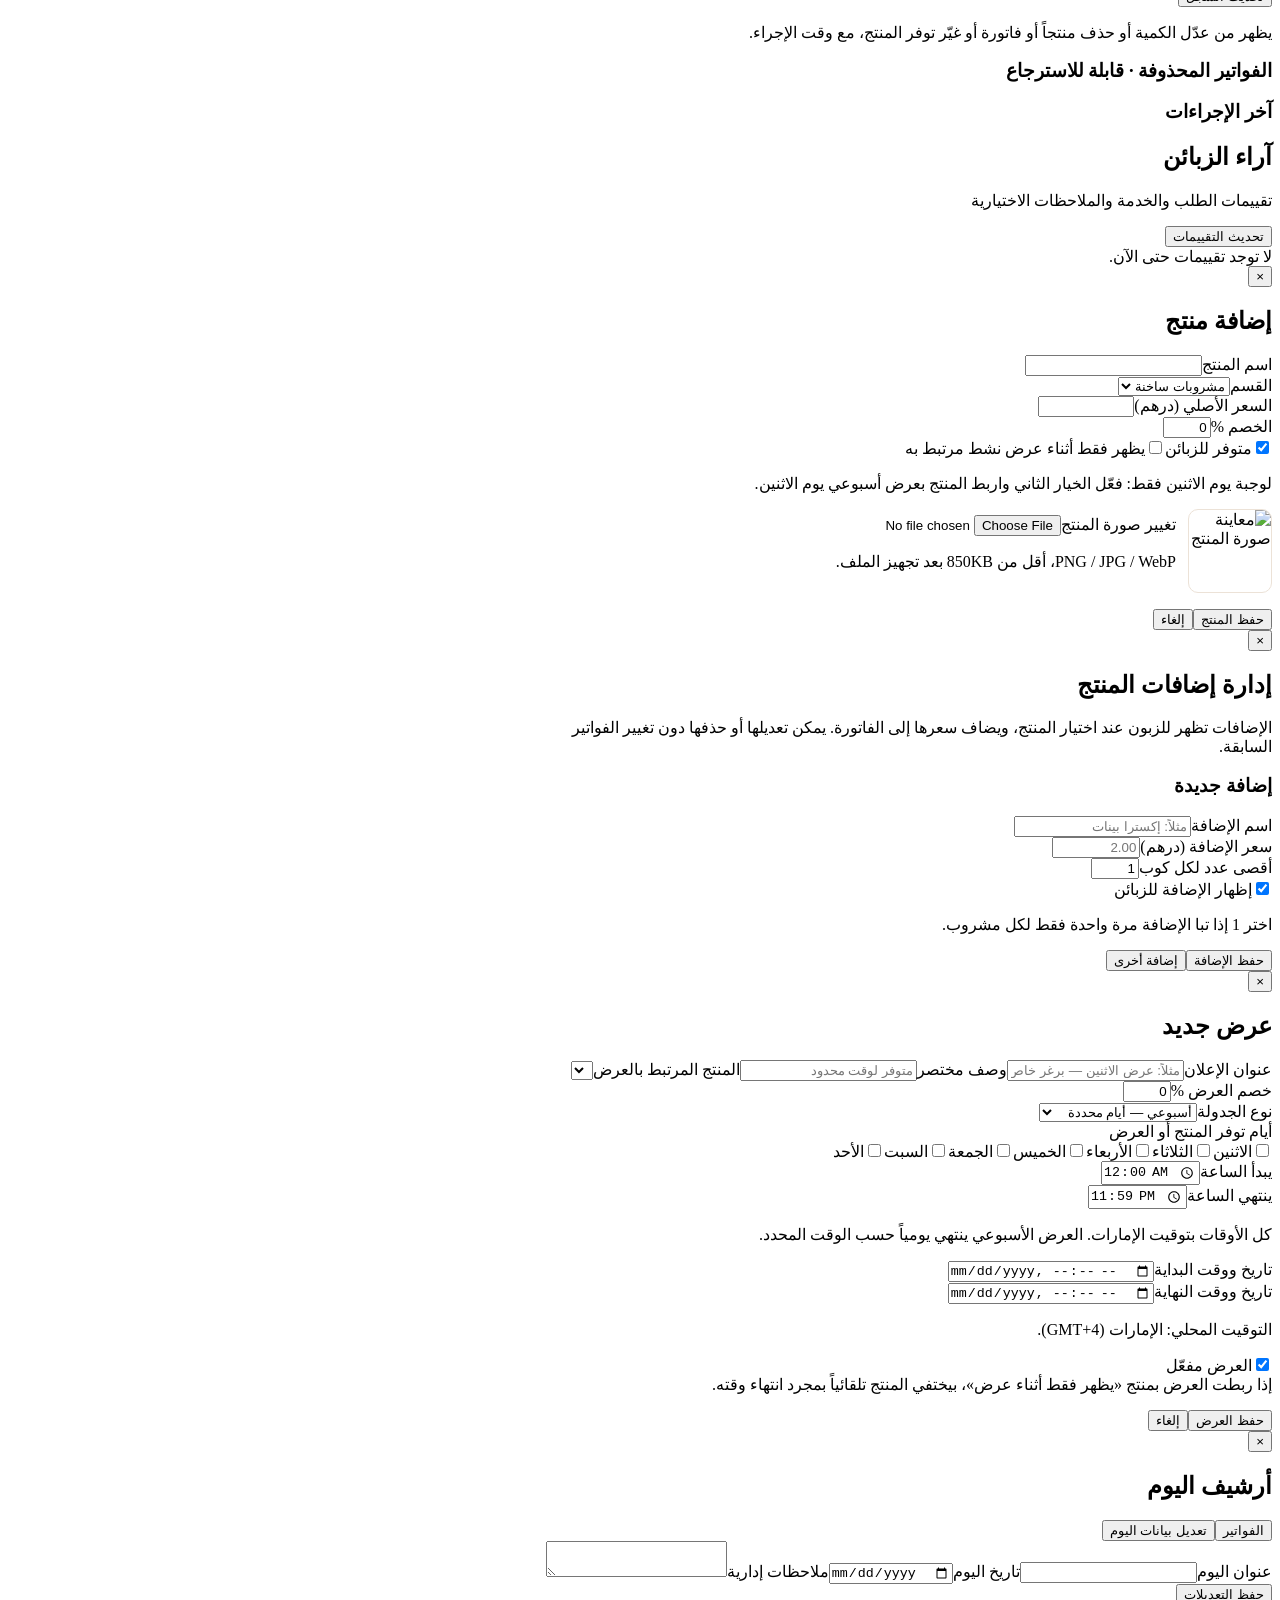
==== commit 794b8c8c: "Add owner add-on management form for price, name and maximum servings" ====
--- a/static/owner.html
+++ b/static/owner.html
@@ -1,4 +1,4 @@
-<!doctype html><html lang="ar" dir="rtl"><head><meta charset="utf-8"><meta name="robots" content="noindex,nofollow"><meta name="viewport" content="width=device-width,initial-scale=1"><title>HIGHWAY 67 | المالك</title><link rel="stylesheet" href="/admin.css?v=6"><style>
+<!doctype html><html lang="ar" dir="rtl"><head><meta charset="utf-8"><meta name="robots" content="noindex,nofollow"><meta name="viewport" content="width=device-width,initial-scale=1"><title>HIGHWAY 67 | المالك</title><link rel="stylesheet" href="/admin.css?v=11"><style>
 .ownerTabs{margin-top:12px}.productRow{display:flex;align-items:center;gap:13px;padding:11px 0;border-bottom:1px solid #f1eae2;flex-wrap:wrap}.productRow img{width:72px;height:72px;object-fit:contain;border:1px solid #eee7dd;border-radius:9px}.productRow .pd{flex:1;min-width:160px}.productRow .pd b{display:block;font-size:14px}.productRow .pd small{color:#847365}.productRow .pvalue{min-width:90px}.promoMode{display:flex;gap:18px;align-items:center;background:#faf8f4;border-radius:12px;padding:12px}.promoMode label{margin:0;display:flex;align-items:center;gap:6px}.promoMode input{width:auto;margin:0}.uploadPreview{display:flex;align-items:center;gap:12px;margin-top:12px}.uploadPreview img{width:82px;height:82px;object-fit:contain;border:1px solid #ece2d7;border-radius:10px}
  .deleteInvoice{display:flex;justify-content:flex-end;padding:5px 14px 15px;margin-bottom:12px;border-bottom:1px solid #eee2d4}.deleteInvoice .button.red{background:#fff5f3;color:#a63832;border:1px solid #f0c7bf}.deleteInvoice .button.red:hover{background:#a63832;color:white}
 
@@ -37,9 +37,27 @@
 <section id="view-activity" class="hidden"><div class="panel"><div class="sectionTitle"><h2>سجل التعديلات والحذف</h2><button type="button" class="button outline sm" id="refreshOwnerActivity">تحديث السجل</button></div><p class="hint">يظهر من عدّل الكمية أو حذف منتجاً أو فاتورة أو غيّر توفر المنتج، مع وقت الإجراء.</p><h3>الفواتير المحذوفة · قابلة للاسترجاع</h3><div id="ownerDeletedInvoices" class="activity-list"></div><h3>آخر الإجراءات</h3><div id="ownerActivityList" class="activity-list"></div></div></section><section id="view-feedback" class="hidden"><section class="panel"><div class="sectionTitle"><div><h2>آراء الزبائن</h2><p class="hint">تقييمات الطلب والخدمة والملاحظات الاختيارية</p></div><button class="button outline sm" type="button" id="refreshOwnerFeedback">تحديث التقييمات</button></div><div id="ownerFeedbackList" class="owner-feedback-list"><div class="empty">لا توجد تقييمات حتى الآن.</div></div></section></section>
 </main>
 <div id="productModal" class="modalBackdrop"><div class="modal"><button class="close" data-close="productModal">×</button><h2 id="productTitle">إضافة منتج</h2><form id="productForm"><input type="hidden" id="productId"><div class="formgrid"><div><label>اسم المنتج</label><input id="productName" maxlength="75" required></div><div><label>القسم</label><select id="productCat"><option value="Hot Drinks">مشروبات ساخنة</option><option value="Cold Drinks">مشروبات باردة</option><option value="Croissants">كرواسون</option><option value="Desserts">حلويات</option><option value="Other">أخرى</option></select></div><div><label>السعر الأصلي (درهم)</label><input id="productPrice" type="number" min="0" max="10000" step="0.01" required></div><div><label>الخصم %</label><input id="productDiscount" type="number" min="0" max="90" step="1" value="0" required></div></div><label class="fieldcheck"><input type="checkbox" id="productAvailable" checked>متوفر للزبائن</label><label class="fieldcheck"><input type="checkbox" id="productPromoOnly">يظهر فقط أثناء عرض نشط مرتبط به</label><p class="hint">لوجبة يوم الاثنين فقط: فعّل الخيار الثاني واربط المنتج بعرض أسبوعي يوم الاثنين.</p><div class="uploadPreview"><img id="productImage" src="/assets/hot.webp" alt="معاينة صورة المنتج"><div><label for="productUpload">تغيير صورة المنتج</label><input type="file" id="productUpload" accept="image/png,image/jpeg,image/webp" style="max-width:280px"><p class="hint">PNG / JPG / WebP، أقل من 850KB بعد تجهيز الملف.</p></div></div><p id="productError" class="alert"></p><div class="formactions"><button type="submit" class="button" id="saveProduct">حفظ المنتج</button><button type="button" class="button outline" data-close="productModal">إلغاء</button></div></form></div></div>
+<div id="addonModal" class="modalBackdrop" role="dialog" aria-modal="true" aria-labelledby="addonTitle">
+<div class="modal" style="max-width:720px"><button type="button" class="close" data-close="addonModal" aria-label="إغلاق">×</button>
+<h2 id="addonTitle">إدارة إضافات المنتج</h2><p class="hint">الإضافات تظهر للزبون عند اختيار المنتج، ويضاف سعرها إلى الفاتورة. يمكن تعديلها أو حذفها دون تغيير الفواتير السابقة.</p>
+<div id="addonList" class="addon-owner-list"></div>
+<form id="addonForm">
+<input type="hidden" id="addonId"><input type="hidden" id="addonProductId">
+<h3 id="addonFormTitle">إضافة جديدة</h3>
+<div class="formgrid">
+<div><label for="addonName">اسم الإضافة</label><input id="addonName" maxlength="70" placeholder="مثلاً: إكسترا بينات" required></div>
+<div><label for="addonPrice">سعر الإضافة (درهم)</label><input id="addonPrice" type="number" min="0" max="1000" step="0.01" required placeholder="2.00"></div>
+<div><label for="addonMaxQty">أقصى عدد لكل كوب</label><input id="addonMaxQty" type="number" min="1" max="10" step="1" required value="1"></div>
+</div>
+<label class="fieldcheck"><input type="checkbox" id="addonEnabled" checked>إظهار الإضافة للزبائن</label>
+<p class="hint">اختر 1 إذا تبا الإضافة مرة واحدة فقط لكل مشروب.</p>
+<p class="alert" id="addonError" role="alert"></p>
+<div class="formactions"><button type="submit" class="button" id="saveAddon">حفظ الإضافة</button><button type="button" class="button outline" id="resetAddon">إضافة أخرى</button></div>
+</form>
+</div></div>
 <div id="promoModal" class="modalBackdrop"><div class="modal"><button class="close" data-close="promoModal">×</button><h2 id="promoTitle">عرض جديد</h2><form id="promoForm"><input type="hidden" id="promoId"><label>عنوان الإعلان</label><input id="promoName" required maxlength="85" placeholder="مثلاً: عرض الاثنين — برغر خاص"><label>وصف مختصر</label><input id="promoSubtitle" maxlength="170" placeholder="متوفر لوقت محدود"><label>المنتج المرتبط بالعرض</label><select id="promoProduct" required></select><div class="formgrid"><div><label>خصم العرض %</label><input id="promoDiscount" type="number" min="0" max="90" step="1" value="0" required></div><div><label>نوع الجدولة</label><select id="promoMode"><option value="weekly">أسبوعي — أيام محددة</option><option value="one_time">تاريخ محدد — مرة واحدة</option></select></div></div>
 <div id="weeklyFields"><label>أيام توفر المنتج أو العرض</label><div class="weekdays"><label><input type="checkbox" value="0" class="dayCheck">الاثنين</label><label><input type="checkbox" value="1" class="dayCheck">الثلاثاء</label><label><input type="checkbox" value="2" class="dayCheck">الأربعاء</label><label><input type="checkbox" value="3" class="dayCheck">الخميس</label><label><input type="checkbox" value="4" class="dayCheck">الجمعة</label><label><input type="checkbox" value="5" class="dayCheck">السبت</label><label><input type="checkbox" value="6" class="dayCheck">الأحد</label></div><div class="formgrid"><div><label>يبدأ الساعة</label><input id="promoStartTime" type="time" value="00:00"></div><div><label>ينتهي الساعة</label><input id="promoEndTime" type="time" value="23:59"></div></div><p class="hint">كل الأوقات بتوقيت الإمارات. العرض الأسبوعي ينتهي يومياً حسب الوقت المحدد.</p></div>
 <div id="onceFields" class="hidden"><div class="formgrid"><div><label>تاريخ ووقت البداية</label><input type="datetime-local" id="promoStartAt"></div><div><label>تاريخ ووقت النهاية</label><input type="datetime-local" id="promoEndAt"></div></div><p class="hint">التوقيت المحلي: الإمارات (GMT+4).</p></div>
 <label class="fieldcheck"><input id="promoEnabled" type="checkbox" checked>العرض مفعّل</label><div class="hint">إذا ربطت العرض بمنتج «يظهر فقط أثناء عرض»، بيختفي المنتج تلقائياً بمجرد انتهاء وقته.</div><p id="promoError" class="alert"></p><div class="formactions"><button type="submit" class="button" id="savePromo">حفظ العرض</button><button type="button" class="button outline" data-close="promoModal">إلغاء</button></div></form></div></div>
 <div id="shiftModal" class="modalBackdrop"><div class="modal"><button class="close" data-close="shiftModal">×</button><h2 id="shiftModalTitle">أرشيف اليوم</h2><div id="shiftModalStats" class="stats" style="grid-template-columns:repeat(2,1fr)"></div><nav class="tabs"><button class="tab active" data-archivetab="details">الفواتير</button><button class="tab" data-archivetab="edit">تعديل بيانات اليوم</button></nav><div class="list" id="shiftModalOrders"></div><form class="hidden" id="shiftEdit"><label>عنوان اليوم</label><input id="shiftEditLabel" maxlength="70"><label>تاريخ اليوم</label><input id="shiftEditDate" type="date" required><label>ملاحظات إدارية</label><textarea id="shiftEditNotes" maxlength="400"></textarea><div class="formactions"><button type="submit" class="button">حفظ التعديلات</button></div></form><p id="shiftModalError" class="alert"></p></div></div>
-<script src="/i18n.js?v=8"></script><script src="/admin-common.js?v=8"></script><script src="/owner.js?v=8"></script></body></html>+<script src="/i18n.js?v=8"></script><script src="/admin-common.js?v=8"></script><script src="/owner.js?v=11"></script></body></html>
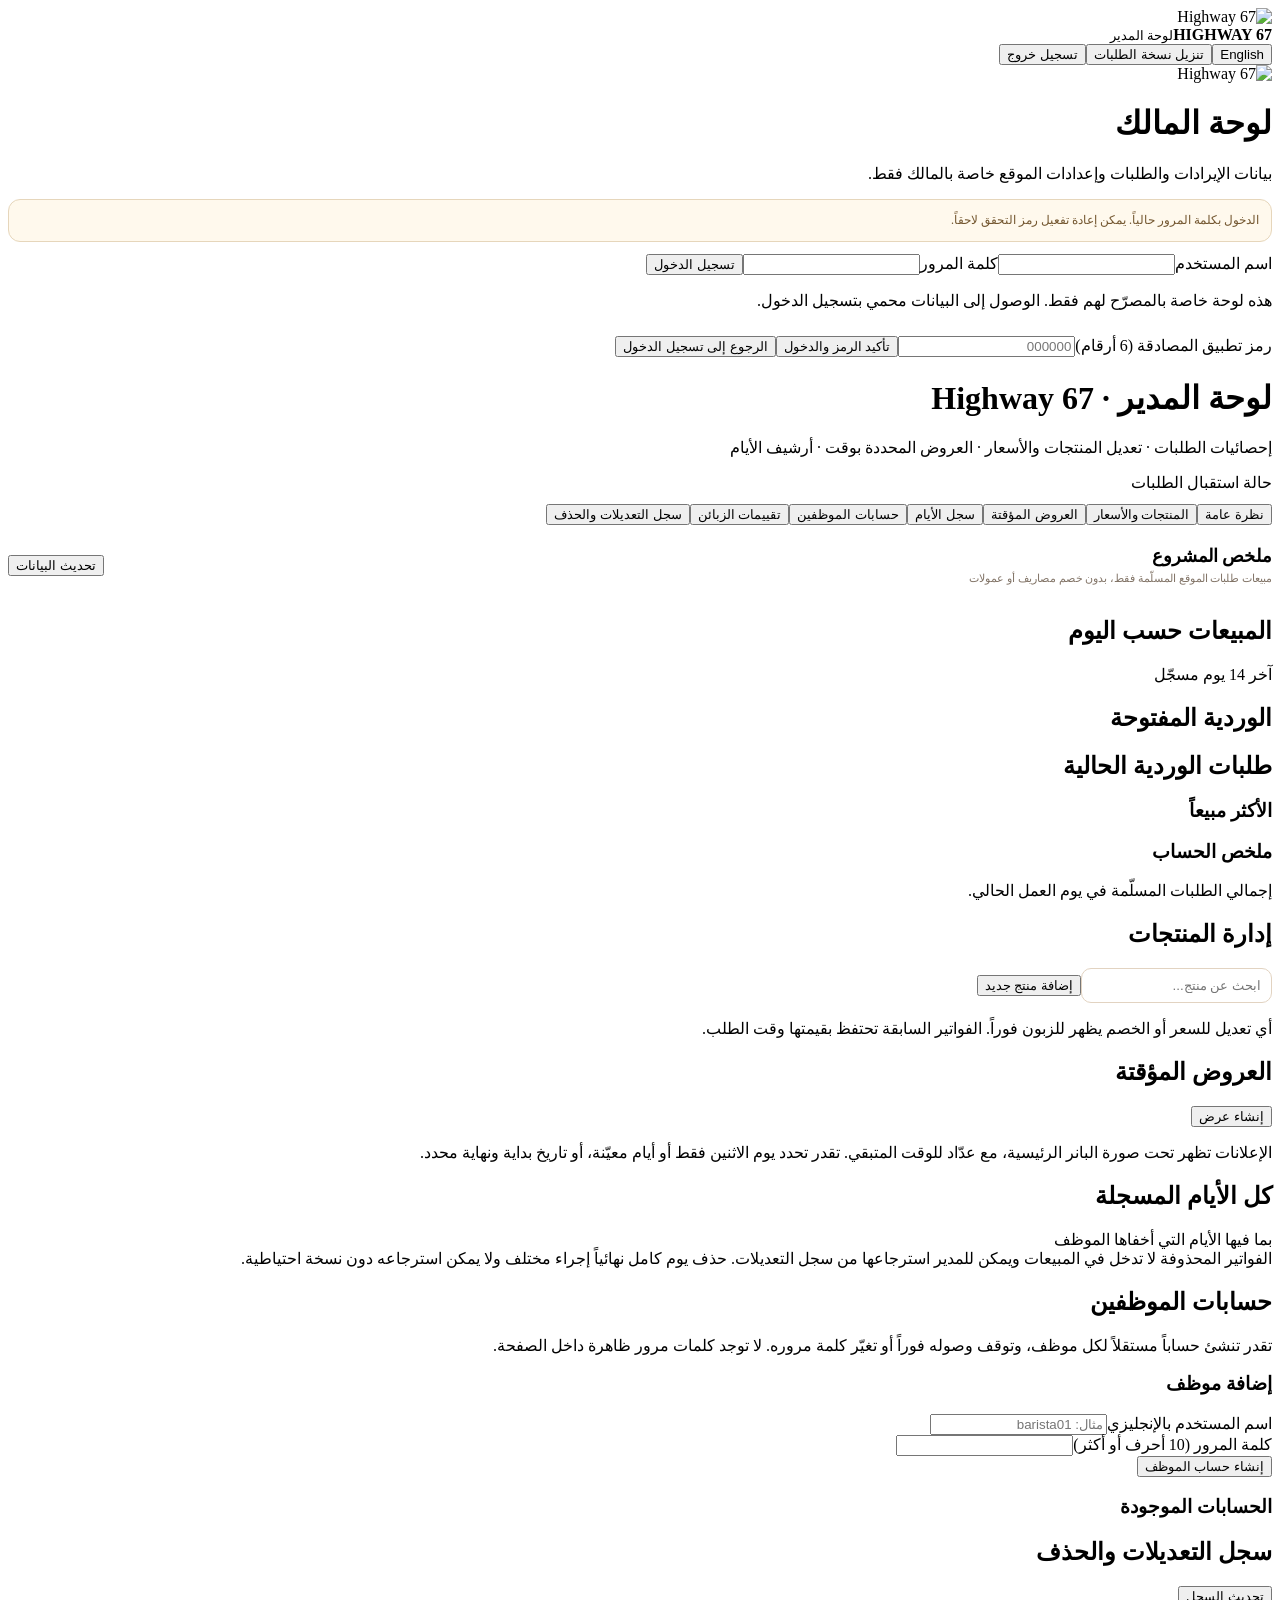
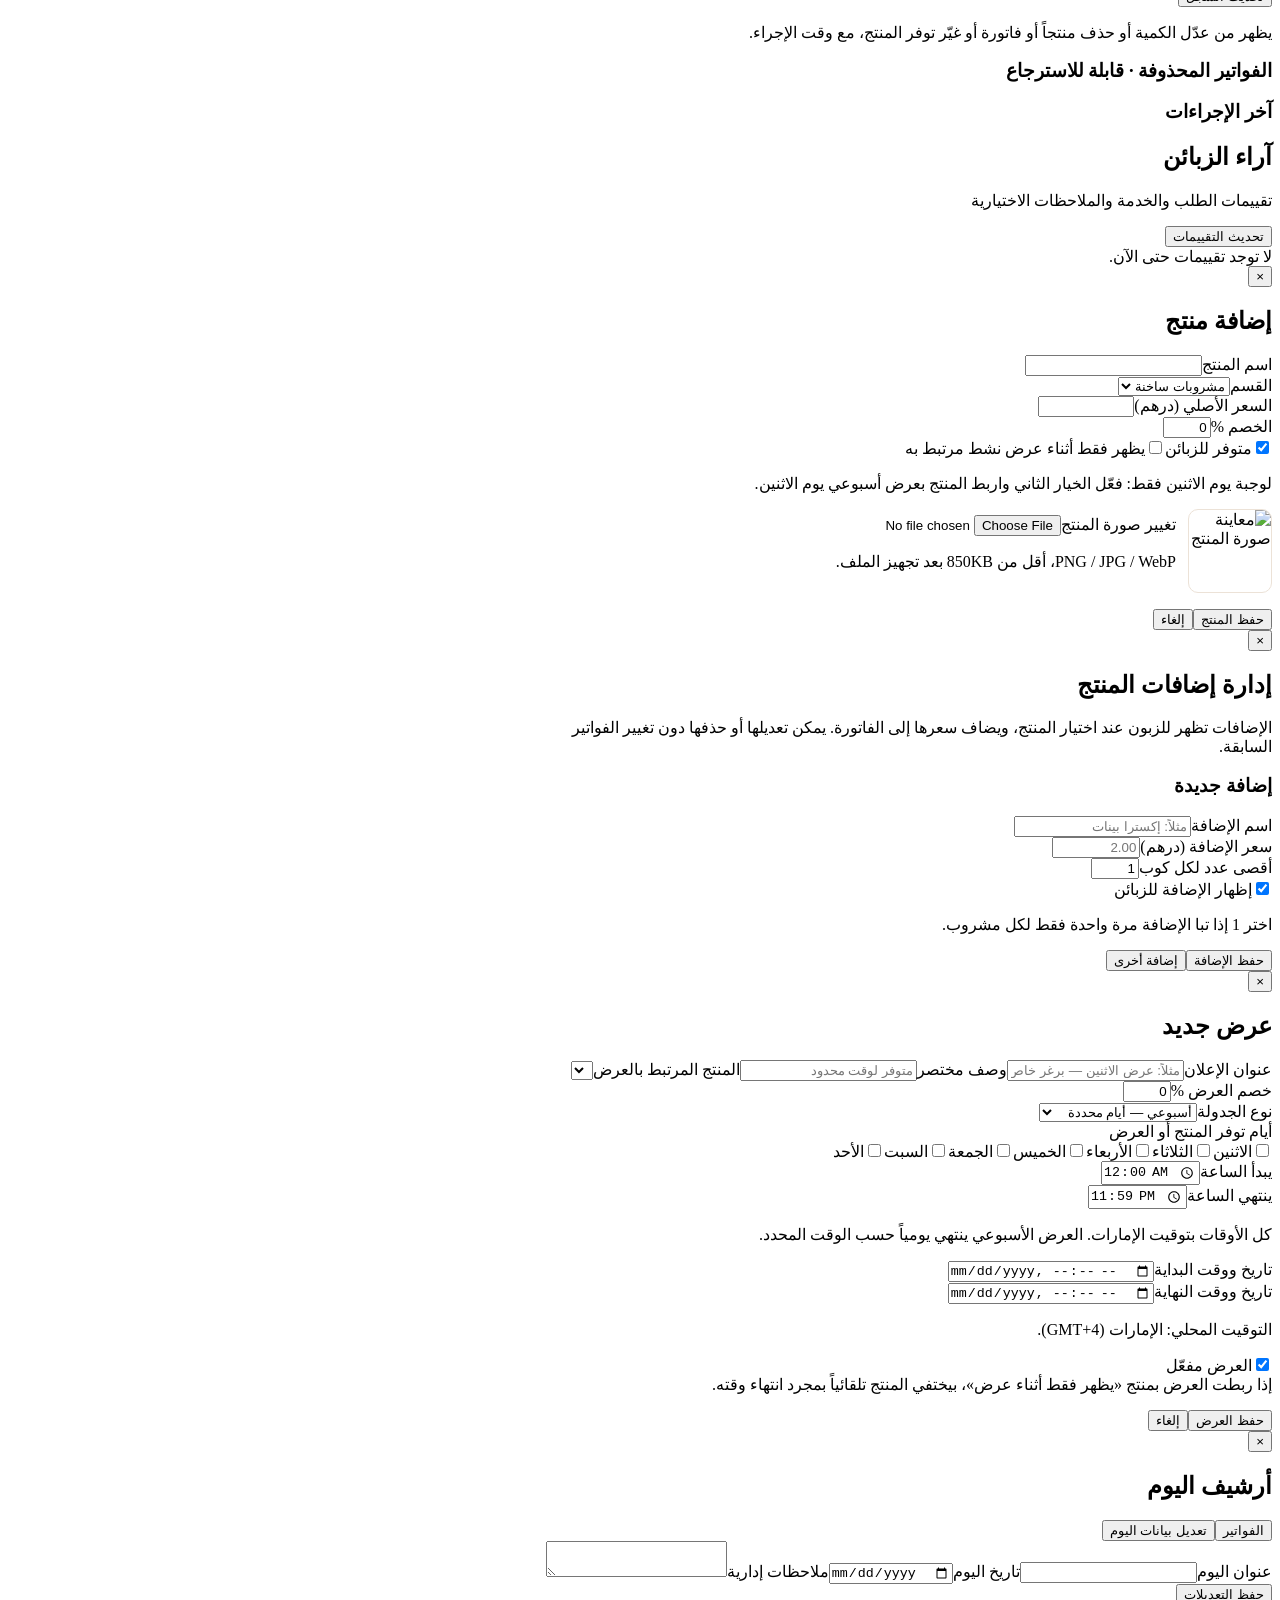
==== commit b79d8d86: "Apply consistent Arabic default and refresh language assets on static/owner.html" ====
--- a/static/owner.html
+++ b/static/owner.html
@@ -25,7 +25,7 @@
 @media(max-width:900px){.owner-total-stats{grid-template-columns:repeat(2,minmax(0,1fr))}}
 @media(max-width:600px){.owner-total-stats{gap:8px}.owner-total-card{padding:11px}.owner-total-card .value{font-size:18px}.owner-daily-row{grid-template-columns:75px minmax(0,1fr) 75px;gap:6px}.owner-daily-row b{font-size:10px}.ownerTabs{display:flex;flex-wrap:wrap;gap:6px}#ownerProductSearch{max-width:140px}.owner-section-intro strong{font-size:16px}}
 </style></head><body data-language-page="owner">
-<header><div class="brand"><img src="/assets/logo.webp" alt="Highway 67"><div><strong>HIGHWAY 67</strong><small>OWNER CONTROL PANEL</small></div></div><div class="headtools"><button id="langToggle" type="button" class="lang-toggle" aria-label="Switch to English">English</button><span id="clock"></span><button type="button" id="ownerExport" class="button outline sm hidden">تنزيل نسخة الطلبات</button><button class="button outline sm hidden" id="logout">تسجيل خروج</button></div></header>
+<header><div class="brand"><img src="/assets/logo.webp" alt="Highway 67"><div><strong>HIGHWAY 67</strong><small>لوحة المدير</small></div></div><div class="headtools"><button id="langToggle" type="button" class="lang-toggle" aria-label="Switch to English">English</button><span id="clock"></span><button type="button" id="ownerExport" class="button outline sm hidden">تنزيل نسخة الطلبات</button><button class="button outline sm hidden" id="logout">تسجيل خروج</button></div></header>
 <div class="loginScreen" id="loginScreen"><div class="loginbox"><img src="/assets/logo.webp" alt="Highway 67"><h1>لوحة المالك</h1><p>بيانات الإيرادات والطلبات وإعدادات الموقع خاصة بالمالك فقط.</p><p class="owner-2fa-note">الدخول بكلمة المرور حالياً. يمكن إعادة تفعيل رمز التحقق لاحقاً.</p><form id="loginForm"><label>اسم المستخدم</label><input id="username" autocomplete="username" required><label>كلمة المرور</label><input type="password" id="password" autocomplete="current-password" required><button class="button block" id="loginBtn" type="submit">تسجيل الدخول</button></form><p class="secureNotice">هذه لوحة خاصة بالمصرّح لهم فقط. الوصول إلى البيانات محمي بتسجيل الدخول.</p><form class="hidden" id="verifyForm"><label>رمز تطبيق المصادقة (6 أرقام)</label><input type="text" id="otpCode" inputmode="numeric" pattern="[0-9]{4,10}" minlength="4" maxlength="10" autocomplete="one-time-code" placeholder="000000" required><button type="submit" class="button block" id="verifyBtn">تأكيد الرمز والدخول</button><button type="button" class="button outline block" style="margin-top:10px" id="backToLogin">الرجوع إلى تسجيل الدخول</button></form><div class="alert" id="loginError" role="alert"></div></div></div>
 <main class="wrap hidden" id="dashboard"><div class="heading"><div><h1>لوحة المدير · Highway 67</h1><p>إحصائيات الطلبات · تعديل المنتجات والأسعار · العروض المحددة بوقت · أرشيف الأيام</p></div><span class="status" id="shiftStatus">حالة استقبال الطلبات</span></div>
 <nav class="tabs ownerTabs" id="mainTabs"><button class="tab active" data-view="overview">نظرة عامة</button><button class="tab" data-view="products">المنتجات والأسعار</button><button class="tab" data-view="promos">العروض المؤقتة</button><button class="tab" data-view="archive">سجل الأيام</button><button class="tab" data-view="staffAccounts">حسابات الموظفين</button><button class="tab" data-view="feedback">تقييمات الزبائن</button><button class="tab" data-view="activity">سجل التعديلات والحذف</button></nav>
@@ -60,4 +60,4 @@
 <div id="onceFields" class="hidden"><div class="formgrid"><div><label>تاريخ ووقت البداية</label><input type="datetime-local" id="promoStartAt"></div><div><label>تاريخ ووقت النهاية</label><input type="datetime-local" id="promoEndAt"></div></div><p class="hint">التوقيت المحلي: الإمارات (GMT+4).</p></div>
 <label class="fieldcheck"><input id="promoEnabled" type="checkbox" checked>العرض مفعّل</label><div class="hint">إذا ربطت العرض بمنتج «يظهر فقط أثناء عرض»، بيختفي المنتج تلقائياً بمجرد انتهاء وقته.</div><p id="promoError" class="alert"></p><div class="formactions"><button type="submit" class="button" id="savePromo">حفظ العرض</button><button type="button" class="button outline" data-close="promoModal">إلغاء</button></div></form></div></div>
 <div id="shiftModal" class="modalBackdrop"><div class="modal"><button class="close" data-close="shiftModal">×</button><h2 id="shiftModalTitle">أرشيف اليوم</h2><div id="shiftModalStats" class="stats" style="grid-template-columns:repeat(2,1fr)"></div><nav class="tabs"><button class="tab active" data-archivetab="details">الفواتير</button><button class="tab" data-archivetab="edit">تعديل بيانات اليوم</button></nav><div class="list" id="shiftModalOrders"></div><form class="hidden" id="shiftEdit"><label>عنوان اليوم</label><input id="shiftEditLabel" maxlength="70"><label>تاريخ اليوم</label><input id="shiftEditDate" type="date" required><label>ملاحظات إدارية</label><textarea id="shiftEditNotes" maxlength="400"></textarea><div class="formactions"><button type="submit" class="button">حفظ التعديلات</button></div></form><p id="shiftModalError" class="alert"></p></div></div>
-<script src="/i18n.js?v=8"></script><script src="/admin-common.js?v=8"></script><script src="/owner.js?v=11"></script></body></html>+<script src="/i18n.js?v=11"></script><script src="/admin-common.js?v=11"></script><script src="/owner.js?v=11"></script></body></html>
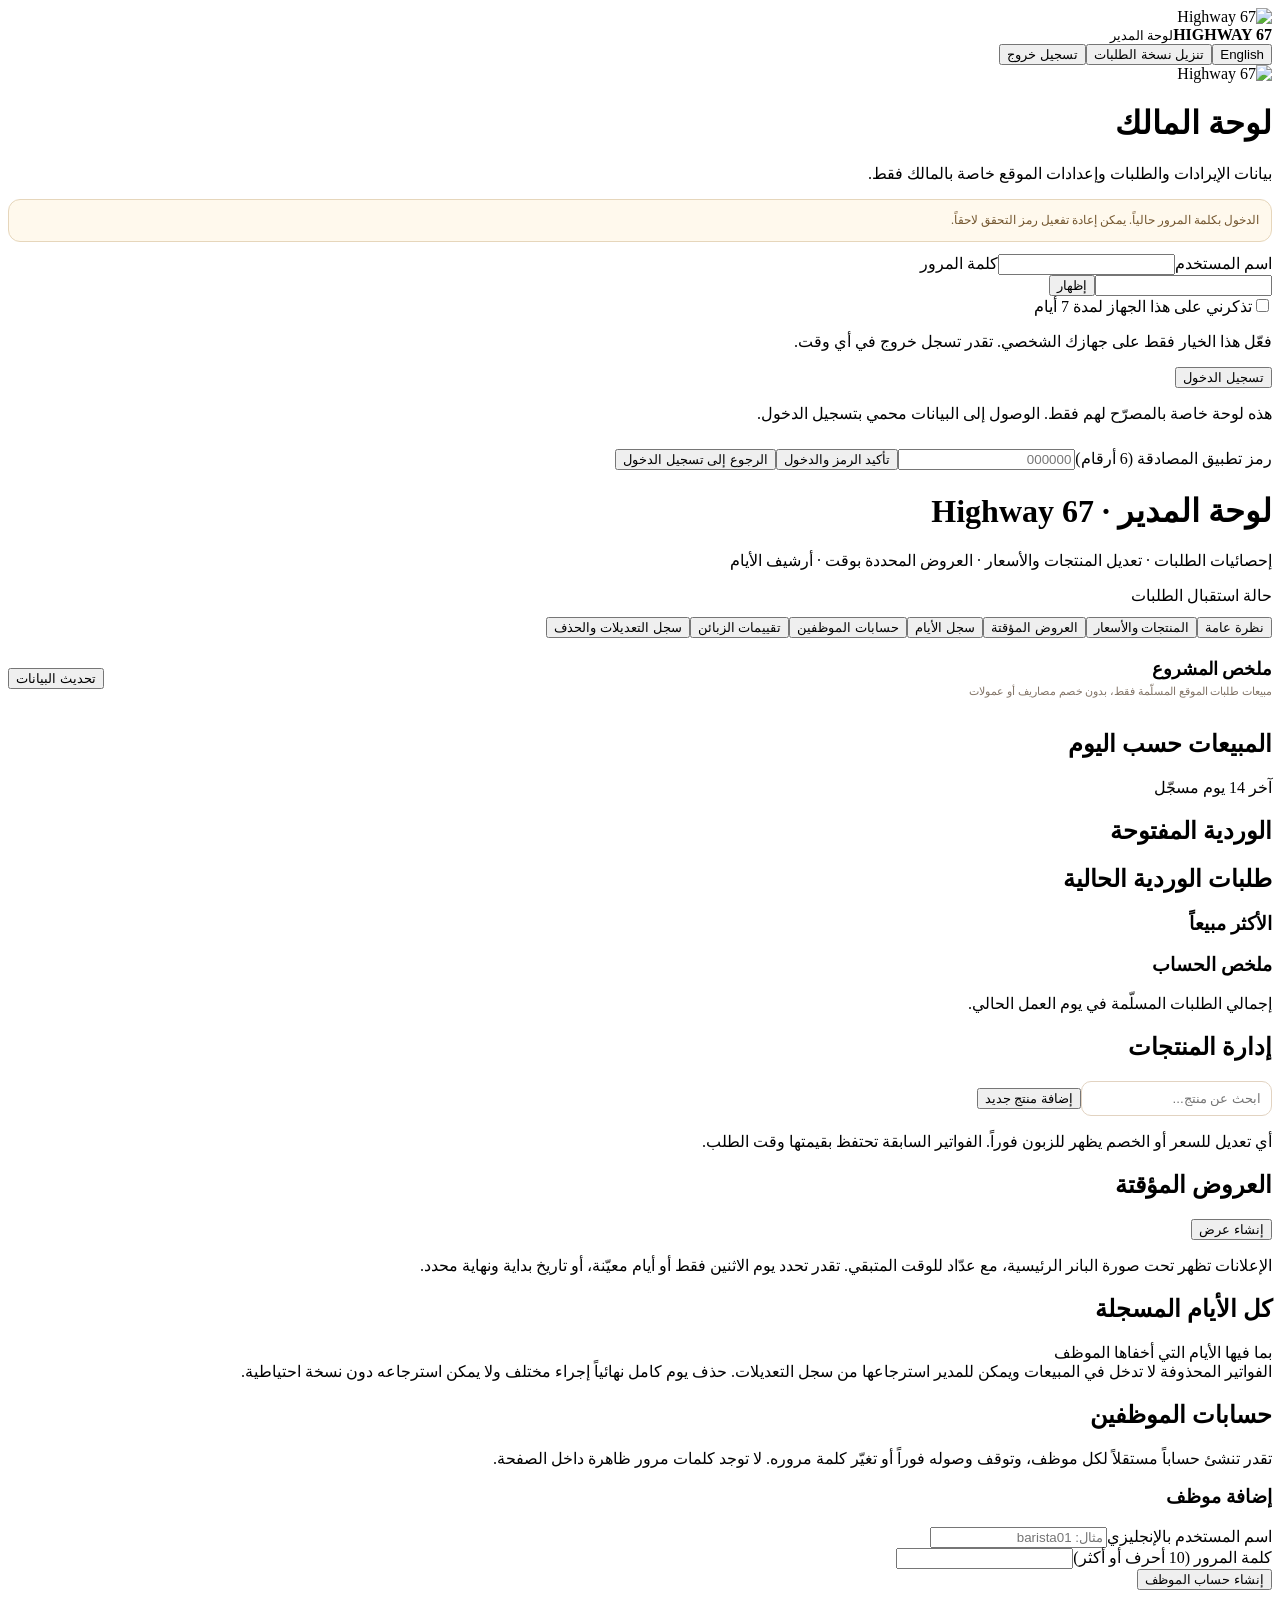
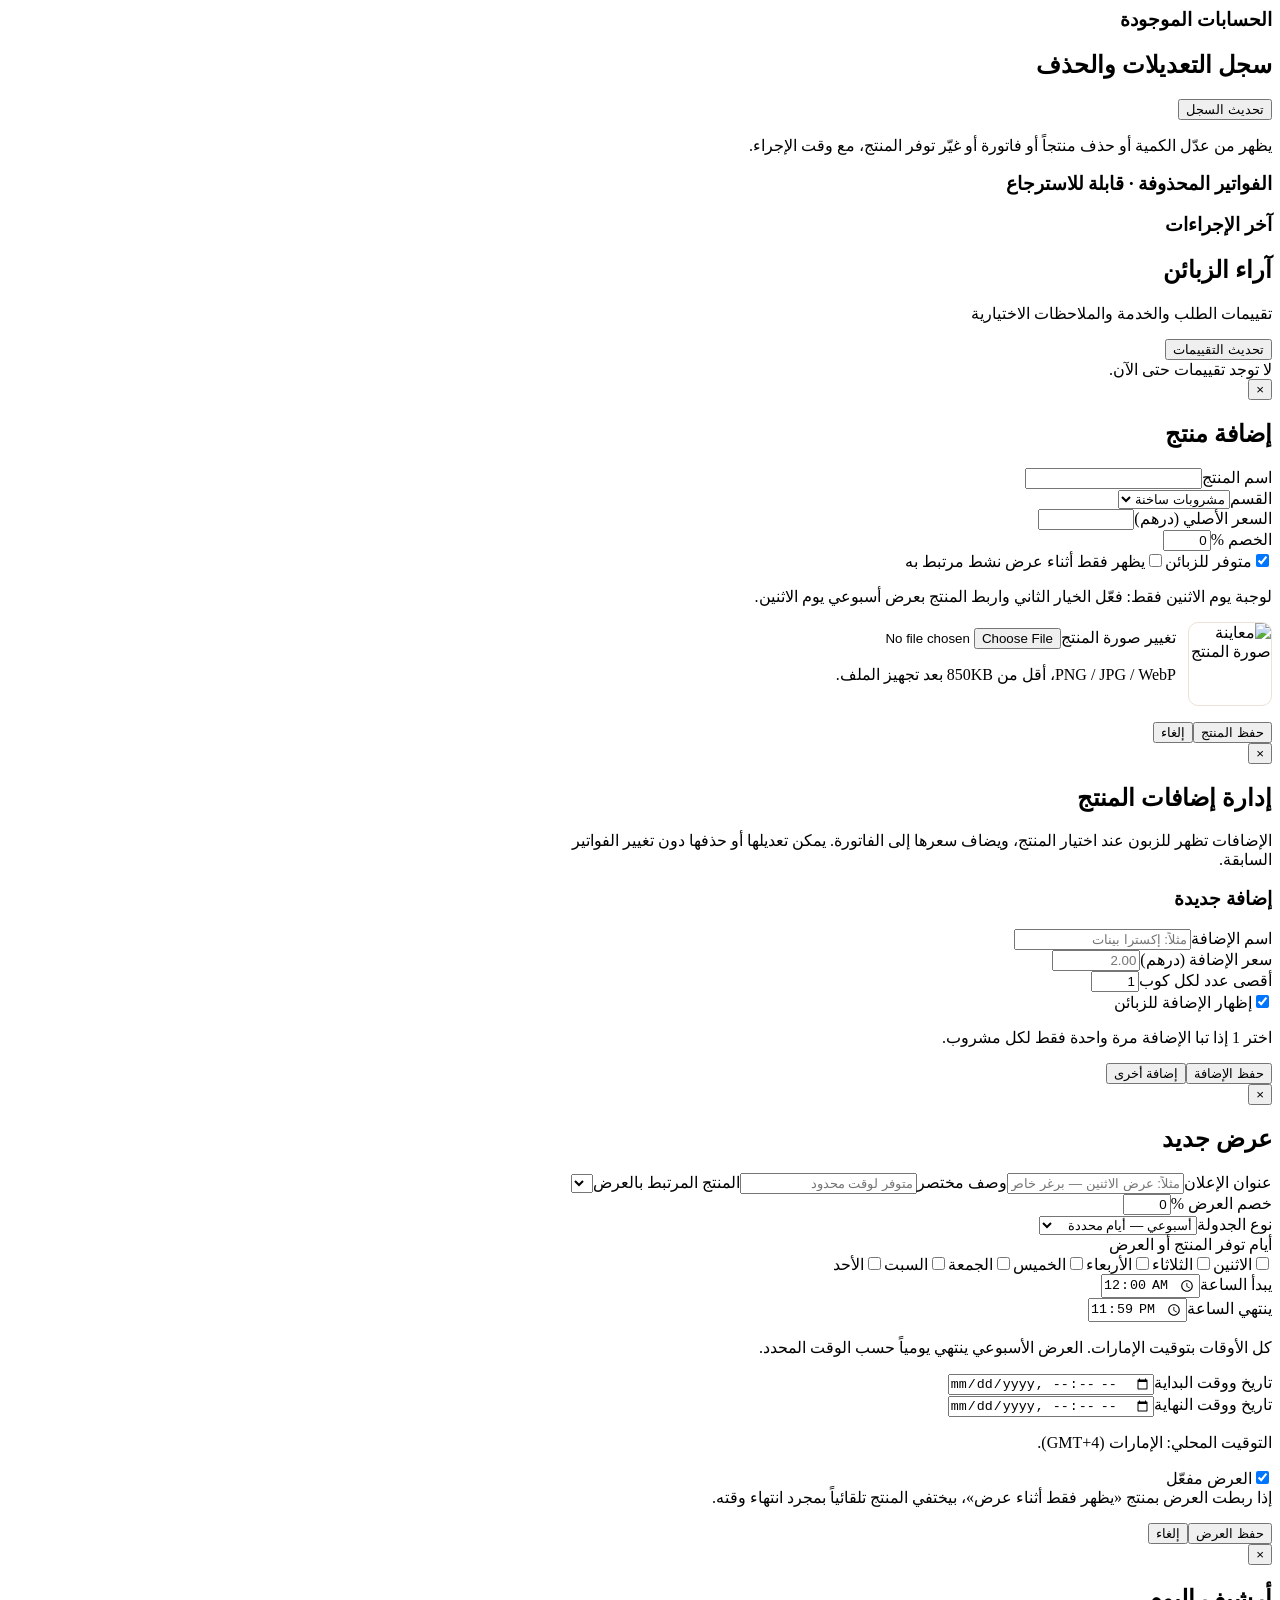
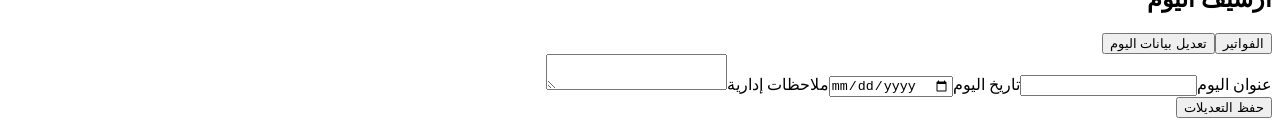
==== commit 202607ff: "Add opt-in remember sign-in and password visibility to static/owner.html" ====
--- a/static/owner.html
+++ b/static/owner.html
@@ -1,4 +1,4 @@
-<!doctype html><html lang="ar" dir="rtl"><head><meta charset="utf-8"><meta name="robots" content="noindex,nofollow"><meta name="viewport" content="width=device-width,initial-scale=1"><title>HIGHWAY 67 | المالك</title><link rel="stylesheet" href="/admin.css?v=11"><style>
+<!doctype html><html lang="ar" dir="rtl"><head><meta charset="utf-8"><meta name="robots" content="noindex,nofollow"><meta name="viewport" content="width=device-width,initial-scale=1"><title>HIGHWAY 67 | المالك</title><link rel="stylesheet" href="/admin.css?v=12"><style>
 .ownerTabs{margin-top:12px}.productRow{display:flex;align-items:center;gap:13px;padding:11px 0;border-bottom:1px solid #f1eae2;flex-wrap:wrap}.productRow img{width:72px;height:72px;object-fit:contain;border:1px solid #eee7dd;border-radius:9px}.productRow .pd{flex:1;min-width:160px}.productRow .pd b{display:block;font-size:14px}.productRow .pd small{color:#847365}.productRow .pvalue{min-width:90px}.promoMode{display:flex;gap:18px;align-items:center;background:#faf8f4;border-radius:12px;padding:12px}.promoMode label{margin:0;display:flex;align-items:center;gap:6px}.promoMode input{width:auto;margin:0}.uploadPreview{display:flex;align-items:center;gap:12px;margin-top:12px}.uploadPreview img{width:82px;height:82px;object-fit:contain;border:1px solid #ece2d7;border-radius:10px}
  .deleteInvoice{display:flex;justify-content:flex-end;padding:5px 14px 15px;margin-bottom:12px;border-bottom:1px solid #eee2d4}.deleteInvoice .button.red{background:#fff5f3;color:#a63832;border:1px solid #f0c7bf}.deleteInvoice .button.red:hover{background:#a63832;color:white}
 
@@ -26,7 +26,7 @@
 @media(max-width:600px){.owner-total-stats{gap:8px}.owner-total-card{padding:11px}.owner-total-card .value{font-size:18px}.owner-daily-row{grid-template-columns:75px minmax(0,1fr) 75px;gap:6px}.owner-daily-row b{font-size:10px}.ownerTabs{display:flex;flex-wrap:wrap;gap:6px}#ownerProductSearch{max-width:140px}.owner-section-intro strong{font-size:16px}}
 </style></head><body data-language-page="owner">
 <header><div class="brand"><img src="/assets/logo.webp" alt="Highway 67"><div><strong>HIGHWAY 67</strong><small>لوحة المدير</small></div></div><div class="headtools"><button id="langToggle" type="button" class="lang-toggle" aria-label="Switch to English">English</button><span id="clock"></span><button type="button" id="ownerExport" class="button outline sm hidden">تنزيل نسخة الطلبات</button><button class="button outline sm hidden" id="logout">تسجيل خروج</button></div></header>
-<div class="loginScreen" id="loginScreen"><div class="loginbox"><img src="/assets/logo.webp" alt="Highway 67"><h1>لوحة المالك</h1><p>بيانات الإيرادات والطلبات وإعدادات الموقع خاصة بالمالك فقط.</p><p class="owner-2fa-note">الدخول بكلمة المرور حالياً. يمكن إعادة تفعيل رمز التحقق لاحقاً.</p><form id="loginForm"><label>اسم المستخدم</label><input id="username" autocomplete="username" required><label>كلمة المرور</label><input type="password" id="password" autocomplete="current-password" required><button class="button block" id="loginBtn" type="submit">تسجيل الدخول</button></form><p class="secureNotice">هذه لوحة خاصة بالمصرّح لهم فقط. الوصول إلى البيانات محمي بتسجيل الدخول.</p><form class="hidden" id="verifyForm"><label>رمز تطبيق المصادقة (6 أرقام)</label><input type="text" id="otpCode" inputmode="numeric" pattern="[0-9]{4,10}" minlength="4" maxlength="10" autocomplete="one-time-code" placeholder="000000" required><button type="submit" class="button block" id="verifyBtn">تأكيد الرمز والدخول</button><button type="button" class="button outline block" style="margin-top:10px" id="backToLogin">الرجوع إلى تسجيل الدخول</button></form><div class="alert" id="loginError" role="alert"></div></div></div>
+<div class="loginScreen" id="loginScreen"><div class="loginbox"><img src="/assets/logo.webp" alt="Highway 67"><h1>لوحة المالك</h1><p>بيانات الإيرادات والطلبات وإعدادات الموقع خاصة بالمالك فقط.</p><p class="owner-2fa-note">الدخول بكلمة المرور حالياً. يمكن إعادة تفعيل رمز التحقق لاحقاً.</p><form id="loginForm"><label>اسم المستخدم</label><input id="username" autocomplete="username" required><label for="password">كلمة المرور</label><div class="login-password-row"><input type="password" id="password" autocomplete="current-password" required><button type="button" id="showPassword" aria-label="إظهار كلمة المرور" aria-pressed="false">إظهار</button></div><label class="remember-login-label"><input type="checkbox" id="rememberLogin"><span>تذكرني على هذا الجهاز لمدة 7 أيام</span></label><p class="login-remember-note">فعّل هذا الخيار فقط على جهازك الشخصي. تقدر تسجل خروج في أي وقت.</p><button class="button block" id="loginBtn" type="submit">تسجيل الدخول</button></form><p class="secureNotice">هذه لوحة خاصة بالمصرّح لهم فقط. الوصول إلى البيانات محمي بتسجيل الدخول.</p><form class="hidden" id="verifyForm"><label>رمز تطبيق المصادقة (6 أرقام)</label><input type="text" id="otpCode" inputmode="numeric" pattern="[0-9]{4,10}" minlength="4" maxlength="10" autocomplete="one-time-code" placeholder="000000" required><button type="submit" class="button block" id="verifyBtn">تأكيد الرمز والدخول</button><button type="button" class="button outline block" style="margin-top:10px" id="backToLogin">الرجوع إلى تسجيل الدخول</button></form><div class="alert" id="loginError" role="alert"></div></div></div>
 <main class="wrap hidden" id="dashboard"><div class="heading"><div><h1>لوحة المدير · Highway 67</h1><p>إحصائيات الطلبات · تعديل المنتجات والأسعار · العروض المحددة بوقت · أرشيف الأيام</p></div><span class="status" id="shiftStatus">حالة استقبال الطلبات</span></div>
 <nav class="tabs ownerTabs" id="mainTabs"><button class="tab active" data-view="overview">نظرة عامة</button><button class="tab" data-view="products">المنتجات والأسعار</button><button class="tab" data-view="promos">العروض المؤقتة</button><button class="tab" data-view="archive">سجل الأيام</button><button class="tab" data-view="staffAccounts">حسابات الموظفين</button><button class="tab" data-view="feedback">تقييمات الزبائن</button><button class="tab" data-view="activity">سجل التعديلات والحذف</button></nav>
 <section id="view-overview"><div class="owner-section-intro"><div><strong>ملخص المشروع</strong><small>مبيعات طلبات الموقع المسلّمة فقط، بدون خصم مصاريف أو عمولات</small></div><button class="button outline sm" type="button" id="ownerRefresh">تحديث البيانات</button></div><div class="owner-total-stats" id="ownerTotalStats"></div><div class="panel owner-daily-panel"><div class="sectionTitle"><h2>المبيعات حسب اليوم</h2><span class="small muted">آخر 14 يوم مسجّل</span></div><div id="ownerDailySales" class="owner-daily-sales"></div></div><div class="sectionTitle"><h2>الوردية المفتوحة</h2></div><div class="stats" id="overviewStats"></div><div class="two"><section class="panel"><div class="sectionTitle"><h2>طلبات الوردية الحالية</h2><span id="shiftIdLabel" class="muted small"></span></div><div class="list" id="recentOrders"></div></section><aside class="side"><section class="panel"><h3>الأكثر مبيعاً</h3><div id="overviewTop"></div></section><section class="panel"><h3>ملخص الحساب</h3><div id="overviewTotals"></div><div class="warning">إجمالي الطلبات المسلّمة في يوم العمل الحالي.</div></section></aside></div></section>
@@ -60,4 +60,4 @@
 <div id="onceFields" class="hidden"><div class="formgrid"><div><label>تاريخ ووقت البداية</label><input type="datetime-local" id="promoStartAt"></div><div><label>تاريخ ووقت النهاية</label><input type="datetime-local" id="promoEndAt"></div></div><p class="hint">التوقيت المحلي: الإمارات (GMT+4).</p></div>
 <label class="fieldcheck"><input id="promoEnabled" type="checkbox" checked>العرض مفعّل</label><div class="hint">إذا ربطت العرض بمنتج «يظهر فقط أثناء عرض»، بيختفي المنتج تلقائياً بمجرد انتهاء وقته.</div><p id="promoError" class="alert"></p><div class="formactions"><button type="submit" class="button" id="savePromo">حفظ العرض</button><button type="button" class="button outline" data-close="promoModal">إلغاء</button></div></form></div></div>
 <div id="shiftModal" class="modalBackdrop"><div class="modal"><button class="close" data-close="shiftModal">×</button><h2 id="shiftModalTitle">أرشيف اليوم</h2><div id="shiftModalStats" class="stats" style="grid-template-columns:repeat(2,1fr)"></div><nav class="tabs"><button class="tab active" data-archivetab="details">الفواتير</button><button class="tab" data-archivetab="edit">تعديل بيانات اليوم</button></nav><div class="list" id="shiftModalOrders"></div><form class="hidden" id="shiftEdit"><label>عنوان اليوم</label><input id="shiftEditLabel" maxlength="70"><label>تاريخ اليوم</label><input id="shiftEditDate" type="date" required><label>ملاحظات إدارية</label><textarea id="shiftEditNotes" maxlength="400"></textarea><div class="formactions"><button type="submit" class="button">حفظ التعديلات</button></div></form><p id="shiftModalError" class="alert"></p></div></div>
-<script src="/i18n.js?v=11"></script><script src="/admin-common.js?v=11"></script><script src="/owner.js?v=11"></script></body></html>+<script src="/i18n.js?v=12"></script><script src="/admin-common.js?v=11"></script><script src="/owner.js?v=12"></script></body></html>
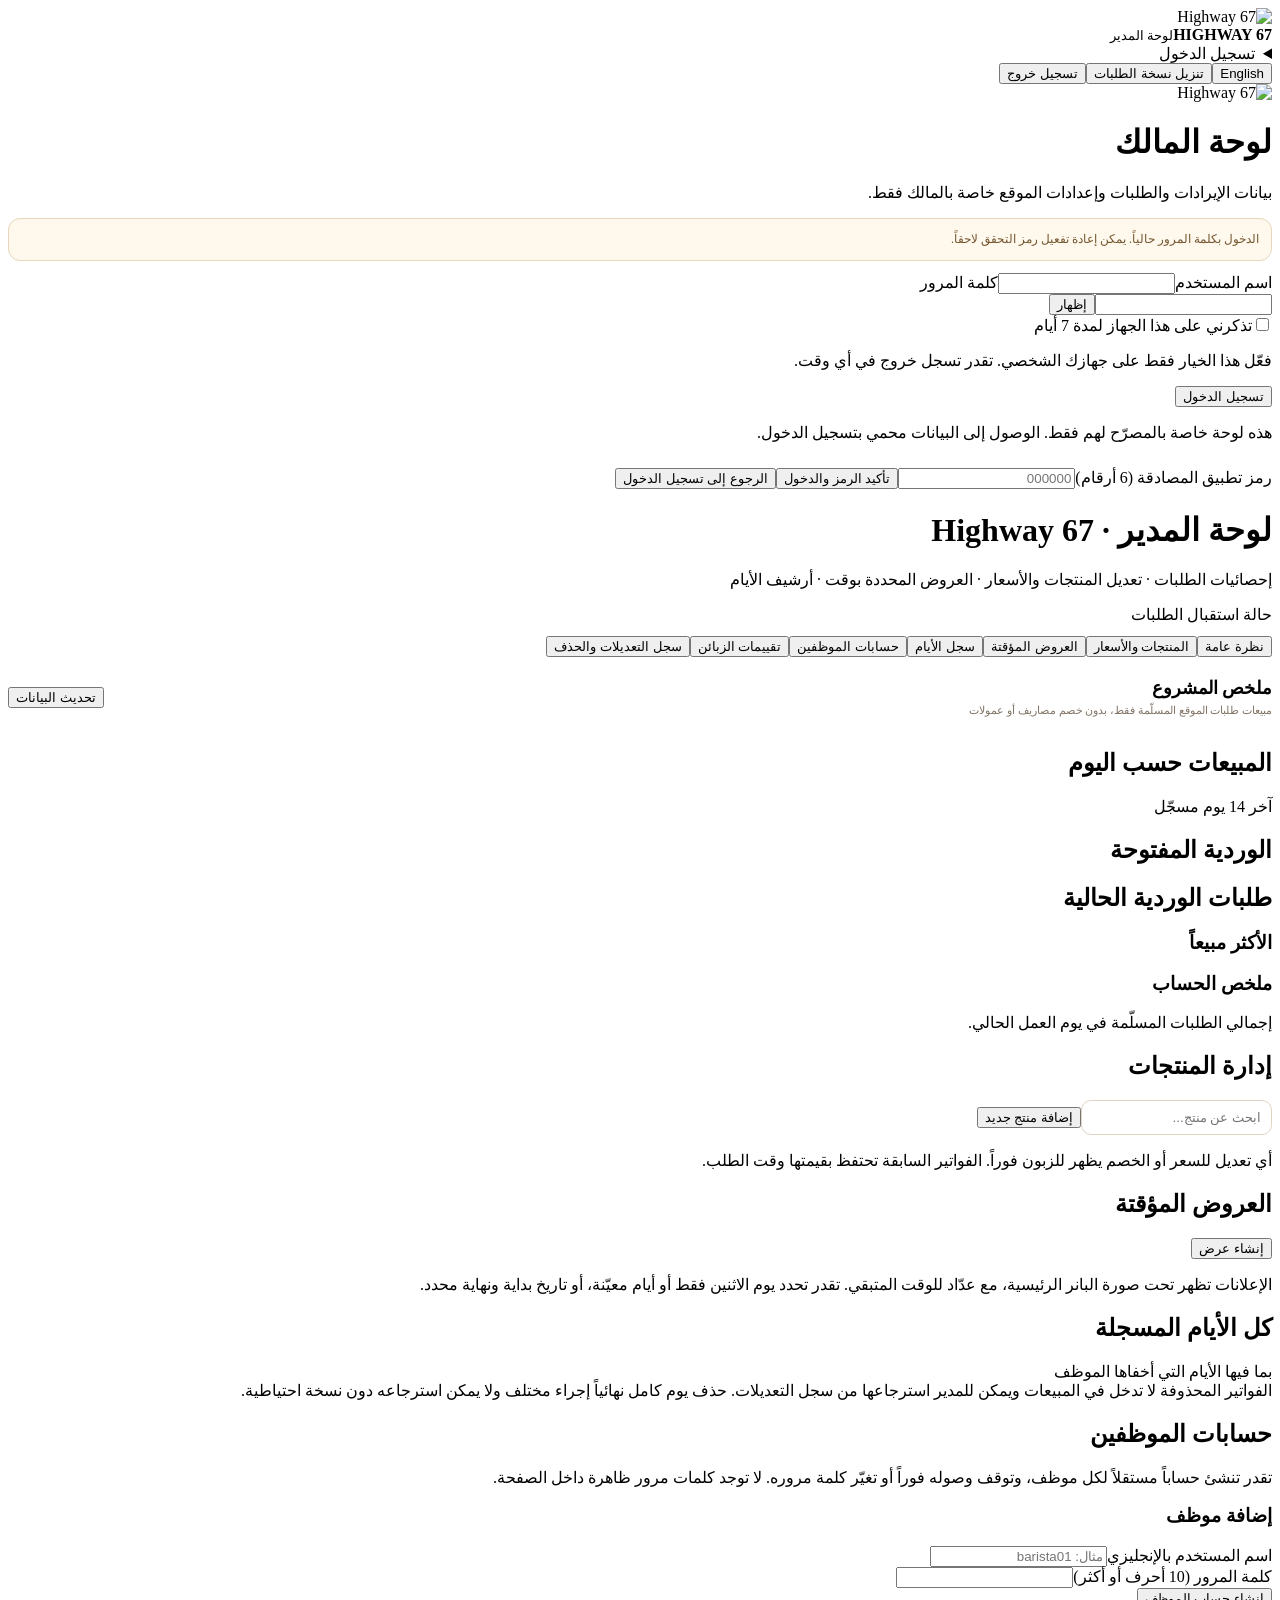
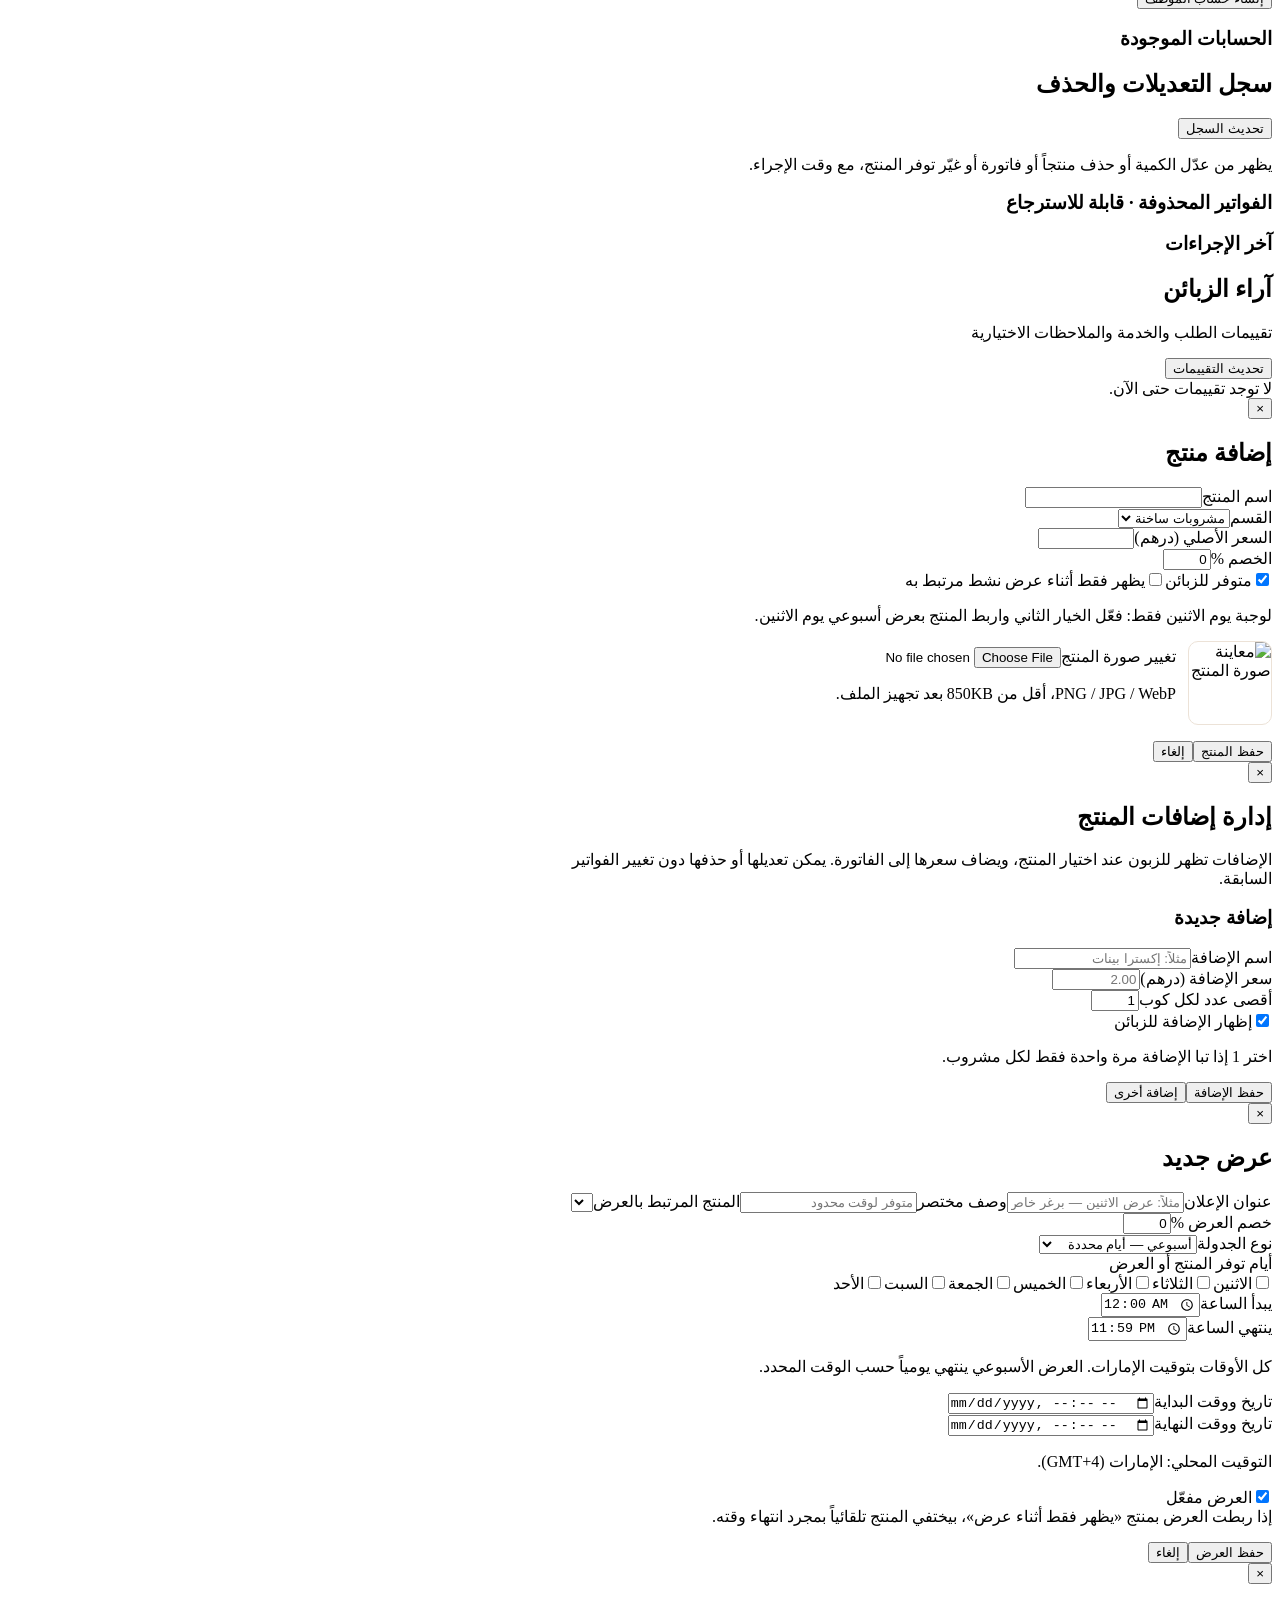
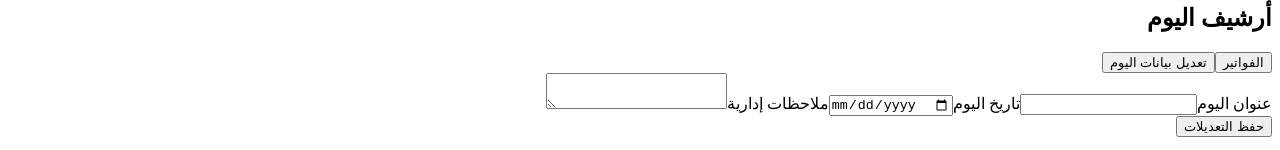
==== commit d618b4e3: "Add shared login selector with Owner and Staff links; keep authentication on each dashboard" ====
--- a/static/owner.html
+++ b/static/owner.html
@@ -1,4 +1,4 @@
-<!doctype html><html lang="ar" dir="rtl"><head><meta charset="utf-8"><meta name="robots" content="noindex,nofollow"><meta name="viewport" content="width=device-width,initial-scale=1"><title>HIGHWAY 67 | المالك</title><link rel="stylesheet" href="/admin.css?v=12"><style>
+<!doctype html><html lang="ar" dir="rtl"><head><meta charset="utf-8"><meta name="robots" content="noindex,nofollow"><meta name="viewport" content="width=device-width,initial-scale=1"><title>HIGHWAY 67 | المالك</title><link rel="stylesheet" href="/admin.css?v=17"><style>
 .ownerTabs{margin-top:12px}.productRow{display:flex;align-items:center;gap:13px;padding:11px 0;border-bottom:1px solid #f1eae2;flex-wrap:wrap}.productRow img{width:72px;height:72px;object-fit:contain;border:1px solid #eee7dd;border-radius:9px}.productRow .pd{flex:1;min-width:160px}.productRow .pd b{display:block;font-size:14px}.productRow .pd small{color:#847365}.productRow .pvalue{min-width:90px}.promoMode{display:flex;gap:18px;align-items:center;background:#faf8f4;border-radius:12px;padding:12px}.promoMode label{margin:0;display:flex;align-items:center;gap:6px}.promoMode input{width:auto;margin:0}.uploadPreview{display:flex;align-items:center;gap:12px;margin-top:12px}.uploadPreview img{width:82px;height:82px;object-fit:contain;border:1px solid #ece2d7;border-radius:10px}
  .deleteInvoice{display:flex;justify-content:flex-end;padding:5px 14px 15px;margin-bottom:12px;border-bottom:1px solid #eee2d4}.deleteInvoice .button.red{background:#fff5f3;color:#a63832;border:1px solid #f0c7bf}.deleteInvoice .button.red:hover{background:#a63832;color:white}
 
@@ -25,7 +25,7 @@
 @media(max-width:900px){.owner-total-stats{grid-template-columns:repeat(2,minmax(0,1fr))}}
 @media(max-width:600px){.owner-total-stats{gap:8px}.owner-total-card{padding:11px}.owner-total-card .value{font-size:18px}.owner-daily-row{grid-template-columns:75px minmax(0,1fr) 75px;gap:6px}.owner-daily-row b{font-size:10px}.ownerTabs{display:flex;flex-wrap:wrap;gap:6px}#ownerProductSearch{max-width:140px}.owner-section-intro strong{font-size:16px}}
 </style></head><body data-language-page="owner">
-<header><div class="brand"><img src="/assets/logo.webp" alt="Highway 67"><div><strong>HIGHWAY 67</strong><small>لوحة المدير</small></div></div><div class="headtools"><button id="langToggle" type="button" class="lang-toggle" aria-label="Switch to English">English</button><span id="clock"></span><button type="button" id="ownerExport" class="button outline sm hidden">تنزيل نسخة الطلبات</button><button class="button outline sm hidden" id="logout">تسجيل خروج</button></div></header>
+<header><div class="brand"><img src="/assets/logo.webp" alt="Highway 67"><div><strong>HIGHWAY 67</strong><small>لوحة المدير</small></div></div><div class="headtools"><details class="role-login-menu"><summary>تسجيل الدخول</summary><div class="role-login-options" role="navigation" aria-label="اختر حساب الدخول"><a href="/owner">دخول المدير</a><a href="/staff">دخول الموظفين</a></div></details><button id="langToggle" type="button" class="lang-toggle" aria-label="Switch to English">English</button><span id="clock"></span><button type="button" id="ownerExport" class="button outline sm hidden">تنزيل نسخة الطلبات</button><button class="button outline sm hidden" id="logout">تسجيل خروج</button></div></header>
 <div class="loginScreen" id="loginScreen"><div class="loginbox"><img src="/assets/logo.webp" alt="Highway 67"><h1>لوحة المالك</h1><p>بيانات الإيرادات والطلبات وإعدادات الموقع خاصة بالمالك فقط.</p><p class="owner-2fa-note">الدخول بكلمة المرور حالياً. يمكن إعادة تفعيل رمز التحقق لاحقاً.</p><form id="loginForm"><label>اسم المستخدم</label><input id="username" autocomplete="username" required><label for="password">كلمة المرور</label><div class="login-password-row"><input type="password" id="password" autocomplete="current-password" required><button type="button" id="showPassword" aria-label="إظهار كلمة المرور" aria-pressed="false">إظهار</button></div><label class="remember-login-label"><input type="checkbox" id="rememberLogin"><span>تذكرني على هذا الجهاز لمدة 7 أيام</span></label><p class="login-remember-note">فعّل هذا الخيار فقط على جهازك الشخصي. تقدر تسجل خروج في أي وقت.</p><button class="button block" id="loginBtn" type="submit">تسجيل الدخول</button></form><p class="secureNotice">هذه لوحة خاصة بالمصرّح لهم فقط. الوصول إلى البيانات محمي بتسجيل الدخول.</p><form class="hidden" id="verifyForm"><label>رمز تطبيق المصادقة (6 أرقام)</label><input type="text" id="otpCode" inputmode="numeric" pattern="[0-9]{4,10}" minlength="4" maxlength="10" autocomplete="one-time-code" placeholder="000000" required><button type="submit" class="button block" id="verifyBtn">تأكيد الرمز والدخول</button><button type="button" class="button outline block" style="margin-top:10px" id="backToLogin">الرجوع إلى تسجيل الدخول</button></form><div class="alert" id="loginError" role="alert"></div></div></div>
 <main class="wrap hidden" id="dashboard"><div class="heading"><div><h1>لوحة المدير · Highway 67</h1><p>إحصائيات الطلبات · تعديل المنتجات والأسعار · العروض المحددة بوقت · أرشيف الأيام</p></div><span class="status" id="shiftStatus">حالة استقبال الطلبات</span></div>
 <nav class="tabs ownerTabs" id="mainTabs"><button class="tab active" data-view="overview">نظرة عامة</button><button class="tab" data-view="products">المنتجات والأسعار</button><button class="tab" data-view="promos">العروض المؤقتة</button><button class="tab" data-view="archive">سجل الأيام</button><button class="tab" data-view="staffAccounts">حسابات الموظفين</button><button class="tab" data-view="feedback">تقييمات الزبائن</button><button class="tab" data-view="activity">سجل التعديلات والحذف</button></nav>
@@ -60,4 +60,4 @@
 <div id="onceFields" class="hidden"><div class="formgrid"><div><label>تاريخ ووقت البداية</label><input type="datetime-local" id="promoStartAt"></div><div><label>تاريخ ووقت النهاية</label><input type="datetime-local" id="promoEndAt"></div></div><p class="hint">التوقيت المحلي: الإمارات (GMT+4).</p></div>
 <label class="fieldcheck"><input id="promoEnabled" type="checkbox" checked>العرض مفعّل</label><div class="hint">إذا ربطت العرض بمنتج «يظهر فقط أثناء عرض»، بيختفي المنتج تلقائياً بمجرد انتهاء وقته.</div><p id="promoError" class="alert"></p><div class="formactions"><button type="submit" class="button" id="savePromo">حفظ العرض</button><button type="button" class="button outline" data-close="promoModal">إلغاء</button></div></form></div></div>
 <div id="shiftModal" class="modalBackdrop"><div class="modal"><button class="close" data-close="shiftModal">×</button><h2 id="shiftModalTitle">أرشيف اليوم</h2><div id="shiftModalStats" class="stats" style="grid-template-columns:repeat(2,1fr)"></div><nav class="tabs"><button class="tab active" data-archivetab="details">الفواتير</button><button class="tab" data-archivetab="edit">تعديل بيانات اليوم</button></nav><div class="list" id="shiftModalOrders"></div><form class="hidden" id="shiftEdit"><label>عنوان اليوم</label><input id="shiftEditLabel" maxlength="70"><label>تاريخ اليوم</label><input id="shiftEditDate" type="date" required><label>ملاحظات إدارية</label><textarea id="shiftEditNotes" maxlength="400"></textarea><div class="formactions"><button type="submit" class="button">حفظ التعديلات</button></div></form><p id="shiftModalError" class="alert"></p></div></div>
-<script src="/i18n.js?v=12"></script><script src="/admin-common.js?v=11"></script><script src="/owner.js?v=12"></script></body></html>+<script src="/i18n.js?v=17"></script><script src="/admin-common.js?v=17"></script><script src="/owner.js?v=16"></script></body></html>
